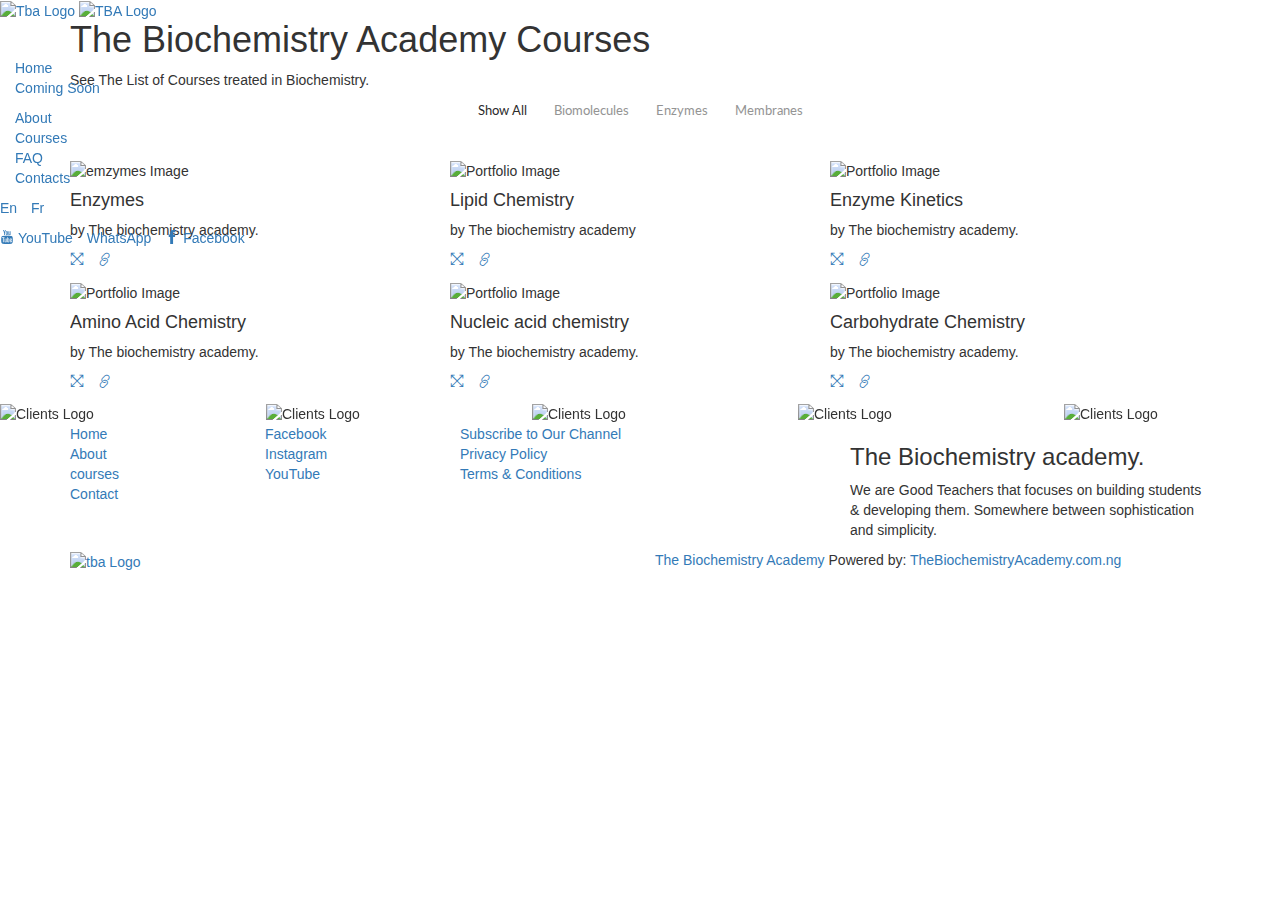
==== index_portfolio.html @ ca367563 "Update index_portfolio.html" ====
<!DOCTYPE html>
<html lang="en" class="no-js">
    <!-- Begin Head -->
    <head>
        <!-- Basic -->
        <meta charset="utf-8"/>
        <meta name="viewport" content="width=device-width, initial-scale=1, shrink-to-fit=no">
        <meta http-equiv="x-ua-compatible" content="ie=edge">
        <title>The Biochemistry Academy Courses</title>
        <meta name="keywords" content="Courses treated in The Biochemistry Academy" />
        <meta name="description" content="See our lists our courses treated in the biochemistry academy. from Biomolecules to complex topics like Enzyme kinetics.">
        <meta name="author" content="david umukoro">

        <!-- Web Fonts -->
        <link href="https://fonts.googleapis.com/css?family=Lato:300,400,400i|Montserrat:400,700" rel="stylesheet">

        <!-- Vendor Styles -->
        <link href="vendor/bootstrap/css/bootstrap.min.css" rel="stylesheet" type="text/css"/>
        <link href="css/animate.css" rel="stylesheet" type="text/css"/>
        <link href="vendor/themify/themify.css" rel="stylesheet" type="text/css"/>
        <link href="vendor/scrollbar/scrollbar.min.css" rel="stylesheet" type="text/css"/>
        <link href="vendor/swiper/swiper.min.css" rel="stylesheet" type="text/css"/>
        <link href="vendor/cubeportfolio/css/cubeportfolio.min.css" rel="stylesheet" type="text/css"/>

        <!-- Theme Styles -->
        <link href="css/style.css" rel="stylesheet" type="text/css"/>
        <link href="css/global/global.css" rel="stylesheet" type="text/css"/>

        <!-- Favicon -->
        <link rel="apple-touch-icon" sizes="180x180" href="/apple-touch-icon.png">
        <link rel="icon" type="image/png" sizes="32x32" href="/favicon-32x32.png">
        <link rel="icon" type="image/png" sizes="16x16" href="/favicon-16x16.png">
        <link rel="manifest" href="/site.webmanifest">
    </head>
    <!-- End Head -->

    <!-- Body -->
    <body>

        <!--========== HEADER ==========-->
        <header class="navbar-fixed-top s-header js__header-sticky js__header-overlay">
            <!-- Navbar -->
            <div class="s-header__navbar">
                <div class="s-header__container">
                    <div class="s-header__navbar-row">
                        <div class="s-header__navbar-row-col">
                            <!-- Logo -->
                            <div class="s-header__logo">
                                <a href="index.html" class="s-header__logo-link">
                                    <img class="s-header__logo-img s-header__logo-img-default" src="img/tba.png" alt="Tba Logo">
                                    <img class="s-header__logo-img s-header__logo-img-shrink" src="img/tba.png" alt="TBA Logo">
                                </a>
                            </div>
                            <!-- End Logo -->
                        </div>
                        <div class="s-header__navbar-row-col">
                            <!-- Trigger -->
                            <a href="javascript:void(0);" class="s-header__trigger s-header__trigger--dark js__trigger">
                                <span class="s-header__trigger-icon"></span>
                                <svg x="0rem" y="0rem" width="3.125rem" height="3.125rem" viewbox="0 0 54 54">
                                    <circle fill="transparent" stroke="#fff" stroke-width="1" cx="27" cy="27" r="25" stroke-dasharray="157 157" stroke-dashoffset="157"></circle>
                                </svg>
                            </a>
                            <!-- End Trigger -->
                        </div>
                    </div>
                </div>
            </div>
            <!-- End Navbar -->

            <!-- Overlay -->
            <div class="s-header-bg-overlay js__bg-overlay">
                <!-- Nav -->
                <nav class="s-header__nav js__scrollbar">
                    <div class="container-fluid">
                        <!-- Menu List -->                                
                        <ul class="list-unstyled s-header__nav-menu">
                            <li class="s-header__nav-menu-item"><a class="s-header__nav-menu-link s-header__nav-menu-link-divider" href="index.html">Home</a></li>
                            <li class="s-header__nav-menu-item"><a class="s-header__nav-menu-link s-header__nav-menu-link-divider" href="index_coming_soon.html">Coming Soon</a></li>
                        </ul>
                        <!-- End Menu List -->

                        <!-- Menu List -->                                
                        <ul class="list-unstyled s-header__nav-menu">
                            <li class="s-header__nav-menu-item"><a class="s-header__nav-menu-link s-header__nav-menu-link-divider" href="about.html">About</a></li>
                            <li class="s-header__nav-menu-item"><a class="s-header__nav-menu-link s-header__nav-menu-link-divider" href="index_portfolio.html">Courses</a></li>
                            <li class="s-header__nav-menu-item"><a class="s-header__nav-menu-link s-header__nav-menu-link-divider" href="faq.html">FAQ</a></li>
                            <li class="s-header__nav-menu-item"><a class="s-header__nav-menu-link s-header__nav-menu-link-divider" href="contacts.html">Contacts</a></li>
                        </ul>
                        <!-- End Menu List -->
                    </div>
                </nav>
                <!-- End Nav -->
                
                <!-- Action -->
                <ul class="list-inline s-header__action s-header__action--lb">
                    <li class="s-header__action-item"><a class="s-header__action-link -is-active" href="#">En</a></li>
                    <li class="s-header__action-item"><a class="s-header__action-link" href="#">Fr</a></li>
                </ul>
                <!-- End Action -->

                <!-- Action -->
                <ul class="list-inline s-header__action s-header__action--rb">
                    <li class="s-header__action-item">
                        <a class="s-header__action-link" href="https://youtube.com/@thebiochemistryacademy?si=AaEgr-Cp_YCOLljJ">
                            <i class="g-padding-r-5--xs ti-youtube"></i>
                            <span class="g-display-none--xs g-display-inline-block--sm">YouTube</span>
                        </a>
                    </li>
                    <li class="s-header__action-item">
                        <a class="s-header__action-link" href="https://wa.me/2348118328634">
                            <i class="g-padding-r-5--xs ti-phone"></i>
                            <span class="g-display-none--xs g-display-inline-block--sm">WhatsApp</span>
                        </a>
                    </li>
                    <li class="s-header__action-item">
                        <a class="s-header__action-link" href="http://www.facebook.com/share/12Co5SsH3Mg/?mibextid=wwXIfr">
                            <i class="g-padding-r-5--xs ti-facebook"></i>
                            <span class="g-display-none--xs g-display-inline-block--sm">Facebook</span>
                        </a>
                    </li>
                </ul>
                <!-- End Action -->
            </div>
            <!-- End Overlay -->
        </header>
        <!--========== END HEADER ==========-->

        <!--========== PROMO BLOCK ==========-->
        <div class="g-bg-color--sky-light">
            <div class="container g-padding-y-125--xs">
                <div class="g-padding-y-50--xs">
                    <h1 class="g-font-size-35--xs g-font-size-55--sm g-font-size-70--lg">The Biochemistry Academy Courses</h1>
                    <p class="g-font-size-22--xs g-font-size-24--md g-margin-b-0--xs">See The List of Courses treated in Biochemistry.</p>
                </div>
            </div>
        </div>
        <!--========== END PROMO BLOCK ==========-->

        <!--========== PAGE CONTENT ==========-->
        <!-- Portfolio Filter -->
        <div class="container g-padding-y-100--xs">
            <div class="s-portfolio">
                <div id="js__filters-portfolio-gallery" class="s-portfolio__filter-v1 cbp-l-filters-text cbp-l-filters-center">
                    <div data-filter="*" class="s-portfolio__filter-v1-item cbp-filter-item cbp-filter-item-active">Show All</div>
                    <div data-filter=".graphic" class="s-portfolio__filter-v1-item cbp-filter-item">Biomolecules</div>
                    <div data-filter=".logos" class="s-portfolio__filter-v1-item cbp-filter-item">Enzymes</div>
                    <div data-filter=".motion" class="s-portfolio__filter-v1-item cbp-filter-item">Membranes</div>
                </div>
            </div>
        </div>
        <!-- End Portfolio Filter -->

        <!-- Portfolio Gallery -->
        <div class="container g-margin-b-100--xs">
            <div id="js__grid-portfolio-gallery" class="cbp">
                <!-- Item -->
                <div class="s-portfolio__item cbp-item logos motion">
                    <div class="s-portfolio__img-effect">
                        <img src="img/enzyme.png" alt="emzymes Image">
                    </div>
                    <div class="s-portfolio__caption-hover--cc">
                        <div class="g-margin-b-25--xs">
                            <h4 class="g-font-size-18--xs g-color--white g-margin-b-5--xs">Enzymes</h4>
                            <p class="g-color--white-opacity">by The biochemistry academy.</p>
                        </div>
                        <ul class="list-inline g-ul-li-lr-5--xs g-margin-b-0--xs">
                            <li>
                                <a href="img/970x647/05.jpg" class="cbp-lightbox s-icon s-icon--sm s-icon--white-bg g-radius--circle" data-title="Portfolio Item <br/> by KeenThemes Inc.">
                                    <i class="ti-fullscreen"></i>
                                </a>
                            </li>
                            <li>
                                <a href="https://themeforest.net/item/metronic-responsive-admin-dashboard-template/4021469?ref=keenthemes" class="s-icon s-icon--sm s-icon s-icon--white-bg g-radius--circle">
                                    <i class="ti-link"></i>
                                </a>
                            </li>
                        </ul>
                    </div>
                </div>
                <!-- Item -->
                <div class="s-portfolio__item cbp-item graphic">
                    <div class="s-portfolio__img-effect">
                        <img src="img/lipids.png" alt="Portfolio Image">
                    </div>
                    <div class="s-portfolio__caption-hover--cc">
                        <div class="g-margin-b-25--xs">
                            <h4 class="g-font-size-18--xs g-color--white g-margin-b-5--xs">Lipid Chemistry</h4>
                            <p class="g-color--white-opacity">by The biochemistry academy</p>
                        </div>
                        <ul class="list-inline g-ul-li-lr-5--xs g-margin-b-0--xs">
                            <li>
                                <a href="img/970x647/06.jpg" class="cbp-lightbox s-icon s-icon--sm s-icon--white-bg g-radius--circle" data-title="Portfolio Item <br/> by KeenThemes Inc.">
                                    <i class="ti-fullscreen"></i>
                                </a>
                            </li>
                            <li>
                                <a href="https://themeforest.net/item/metronic-responsive-admin-dashboard-template/4021469?ref=keenthemes" class="s-icon s-icon--sm s-icon s-icon--white-bg g-radius--circle">
                                    <i class="ti-link"></i>
                                </a>
                            </li>
                        </ul>
                    </div>
                </div>
                <!-- Item -->
                <div class="s-portfolio__item cbp-item logos">
                    <div class="s-portfolio__img-effect">
                        <img src="img/enzymesk.png" alt="Portfolio Image">
                    </div>
                    <div class="s-portfolio__caption-hover--cc">
                        <div class="g-margin-b-25--xs">
                            <h4 class="g-font-size-18--xs g-color--white g-margin-b-5--xs">Enzyme Kinetics</h4>
                            <p class="g-color--white-opacity">by The biochemistry academy.</p>
                        </div>
                        <ul class="list-inline g-ul-li-lr-5--xs g-margin-b-0--xs">
                            <li>
                                <a href="img/970x647/07.jpg" class="cbp-lightbox s-icon s-icon--sm s-icon--white-bg g-radius--circle" data-title="Portfolio Item <br/> by KeenThemes Inc.">
                                    <i class="ti-fullscreen"></i>
                                </a>
                            </li>
                            <li>
                                <a href="https://themeforest.net/item/metronic-responsive-admin-dashboard-template/4021469?ref=keenthemes" class="s-icon s-icon--sm s-icon s-icon--white-bg g-radius--circle">
                                    <i class="ti-link"></i>
                                </a>
                            </li>
                        </ul>
                    </div>
                </div>
                <!-- Item -->
                <div class="s-portfolio__item cbp-item motion graphic">
                    <div class="s-portfolio__img-effect">
                        <img src="img/aa.png" alt="Portfolio Image">
                    </div>
                    <div class="s-portfolio__caption-hover--cc">
                        <div class="g-margin-b-25--xs">
                            <h4 class="g-font-size-18--xs g-color--white g-margin-b-5--xs">Amino Acid Chemistry</h4>
                            <p class="g-color--white-opacity">by The biochemistry academy.</p>
                        </div>
                        <ul class="list-inline g-ul-li-lr-5--xs g-margin-b-0--xs">
                            <li>
                                <a href="img/970x647/08.jpg" class="cbp-lightbox s-icon s-icon--sm s-icon--white-bg g-radius--circle" data-title="Portfolio Item <br/> by KeenThemes Inc.">
                                    <i class="ti-fullscreen"></i>
                                </a>
                            </li>
                            <li>
                                <a href="https://themeforest.net/item/metronic-responsive-admin-dashboard-template/4021469?ref=keenthemes" class="s-icon s-icon--sm s-icon s-icon--white-bg g-radius--circle">
                                    <i class="ti-link"></i>
                                </a>
                            </li>
                        </ul>
                    </div>
                </div>
                <!-- Item -->
                <div class="s-portfolio__item cbp-item logos graphic">
                    <div class="s-portfolio__img-effect">
                        <img src="img/nucleic.png" alt="Portfolio Image">
                    </div>
                    <div class="s-portfolio__caption-hover--cc">
                        <div class="g-margin-b-25--xs">
                            <h4 class="g-font-size-18--xs g-color--white g-margin-b-5--xs">Nucleic acid chemistry</h4>
                            <p class="g-color--white-opacity">by The biochemistry academy.</p>
                        </div>
                        <ul class="list-inline g-ul-li-lr-5--xs g-margin-b-0--xs">
                            <li>
                                <a href="img/970x647/09.jpg" class="cbp-lightbox s-icon s-icon--sm s-icon--white-bg g-radius--circle" data-title="Portfolio Item <br/> by KeenThemes Inc.">
                                    <i class="ti-fullscreen"></i>
                                </a>
                            </li>
                            <li>
                                <a href="https://themeforest.net/item/metronic-responsive-admin-dashboard-template/4021469?ref=keenthemes" class="s-icon s-icon--sm s-icon s-icon--white-bg g-radius--circle">
                                    <i class="ti-link"></i>
                                </a>
                            </li>
                        </ul>
                    </div>
                </div>
                <!-- Item -->
                <div class="s-portfolio__item cbp-item motion graphic">
                    <div class="s-portfolio__img-effect">
                        <img src="img/carbs.png" alt="Portfolio Image">
                    </div>
                    <div class="s-portfolio__caption-hover--cc">
                        <div class="g-margin-b-25--xs">
                            <h4 class="g-font-size-18--xs g-color--white g-margin-b-5--xs">Carbohydrate Chemistry</h4>
                            <p class="g-color--white-opacity">by The biochemistry academy.</p>
                        </div>
                        <ul class="list-inline g-ul-li-lr-5--xs g-margin-b-0--xs">
                            <li>
                                <a href="img/970x647/04.jpg" class="cbp-lightbox s-icon s-icon--sm s-icon--white-bg g-radius--circle" data-title="Portfolio Item <br/> by KeenThemes Inc.">
                                    <i class="ti-fullscreen"></i>
                                </a>
                            </li>
                            <li>
                                <a href="https://themeforest.net/item/metronic-responsive-admin-dashboard-template/4021469?ref=keenthemes" class="s-icon s-icon--sm s-icon s-icon--white-bg g-radius--circle">
                                    <i class="ti-link"></i>
                                </a>
                            </li>
                        </ul>
                    </div>
                </div>
                <!-- End Item -->
            </div>
            <!-- End Portfolio Gallery -->
        </div>
        <!-- End Portfolio -->

        <!-- Clients -->
        <div class="g-bg-color--sky-light">
            <div class="g-container--md g-padding-y-80--xs g-padding-y-125--sm">
                <!-- Swiper Clients -->
                <div class="s-swiper js__swiper-clients">
                    <div class="swiper-wrapper">
                        <div class="swiper-slide">
                            <div class="wow fadeIn" data-wow-duration=".3" data-wow-delay=".1s">
                                <img class="s-clients-v1" src="img/unijos.jpg" alt="Clients Logo">
                            </div>
                        </div>
                        <div class="swiper-slide">
                            <div class="wow fadeIn" data-wow-duration=".3" data-wow-delay=".2s">
                                <img class="s-clients-v1" src="img/download.jfif" alt="Clients Logo">
                            </div>
                        </div>
                        
                        <div class="swiper-slide">
                            <div class="wow fadeIn" data-wow-duration=".3" data-wow-delay=".4s">
                                <img class="s-clients-v1" src="img/youtbe.jfif" alt="Clients Logo">
                            </div>
                        </div>
                    </div>
                </div>
                <!-- End Swiper Clients -->
            </div>
        </div>
        <!-- End Clients -->
        <!--========== END PAGE CONTENT ==========-->

        <!--========== FOOTER ==========-->
        <footer class="g-bg-color--dark">
            <!-- Links -->
            <div class="g-hor-divider__dashed--white-opacity-lightest">
                <div class="container g-padding-y-80--xs">
                    <div class="row">
                        <div class="col-sm-2 g-margin-b-20--xs g-margin-b-0--md">
                            <ul class="list-unstyled g-ul-li-tb-5--xs g-margin-b-0--xs">
                                <li><a class="g-font-size-15--xs g-color--white-opacity" href="#">Home</a></li>
                                <li><a class="g-font-size-15--xs g-color--white-opacity" href="about.html">About</a></li>
                                <li><a class="g-font-size-15--xs g-color--white-opacity" href="courses.html">courses</a></li>
                                <li><a class="g-font-size-15--xs g-color--white-opacity" href="contacts.html">Contact</a></li>
                            </ul>
                        </div>
                        <div class="col-sm-2 g-margin-b-20--xs g-margin-b-0--md">
                            <ul class="list-unstyled g-ul-li-tb-5--xs g-margin-b-0--xs">
                                <li><a class="g-font-size-15--xs g-color--white-opacity" href="http://www.facebook.com/share/12Co5SsH3Mg/?mibextid=wwXIfr">Facebook</a></li>
                                <li><a class="g-font-size-15--xs g-color--white-opacity" href="">Instagram</a></li>
                                <li><a class="g-font-size-15--xs g-color--white-opacity" href="https://youtube.com/@thebiochemistryacademy?si=AaEgr-Cp_YCOLljJ">YouTube</a></li>
                            </ul>
                        </div>
                        <div class="col-sm-2 g-margin-b-40--xs g-margin-b-0--md">
                            <ul class="list-unstyled g-ul-li-tb-5--xs g-margin-b-0--xs">
                                <li><a class="g-font-size-15--xs g-color--white-opacity" href="www.youtube.com/@TheBiochemistryAcademys">Subscribe to Our Channel</a></li>
                                <li><a class="g-font-size-15--xs g-color--white-opacity" href="www.youtube.com/@TheBiochemistryAcademys">Privacy Policy</a></li>
                                <li><a class="g-font-size-15--xs g-color--white-opacity" href="#">Terms &amp; Conditions</a></li>
                            </ul>
                        </div>
                        <div class="col-md-4 col-md-offset-2 col-sm-5 col-sm-offset-1 s-footer__logo g-padding-y-50--xs g-padding-y-0--md">
                            <h3 class="g-font-size-18--xs g-color--white">The Biochemistry academy.</h3>
                            <p class="g-color--white-opacity">We are Good Teachers that focuses on building students &amp; developing them. Somewhere between sophistication and simplicity.</p>
                        </div>
                    </div>
                </div>
            </div>
            <!-- End Links -->

            <!-- Copyright -->
            <div class="container g-padding-y-50--xs">
                <div class="row">
                    <div class="col-xs-6">
                        <a href="index.html">
                            <img class="g-width-100--xs g-height-auto--xs" src="img/tba.png" alt="tba Logo">
                        </a>
                    </div>
                    <div class="col-xs-6 g-text-right--xs">
                        <p class="g-font-size-14--xs g-margin-b-0--xs g-color--white-opacity-light"><a href="http://www.thebiochemistryacademy.com.ng">The Biochemistry Academy</a> Powered by: <a href="http://www.thebiochemistryacademy.com.ng/">TheBiochemistryAcademy.com.ng</a></p>
                    </div>
                </div>
            </div>
            <!-- End Copyright -->
        </footer>
        <!--========== END FOOTER ==========-->

        <!-- Back To Top -->
        <a href="javascript:void(0);" class="s-back-to-top js__back-to-top"></a>

        <!--========== JAVASCRIPTS (Load javascripts at bottom, this will reduce page load time) ==========-->
        <!-- Vendor -->
        <script type="text/javascript" src="vendor/jquery.min.js"></script>
        <script type="text/javascript" src="vendor/jquery.migrate.min.js"></script>
        <script type="text/javascript" src="vendor/bootstrap/js/bootstrap.min.js"></script>
        <script type="text/javascript" src="vendor/jquery.smooth-scroll.min.js"></script>
        <script type="text/javascript" src="vendor/jquery.back-to-top.min.js"></script>
        <script type="text/javascript" src="vendor/scrollbar/jquery.scrollbar.min.js"></script>
        <script type="text/javascript" src="vendor/swiper/swiper.jquery.min.js"></script>
        <script type="text/javascript" src="vendor/cubeportfolio/js/jquery.cubeportfolio.min.js"></script>
        <script type="text/javascript" src="vendor/jquery.wow.min.js"></script>

        <!-- General Components and Settings -->
        <script type="text/javascript" src="js/global.min.js"></script>
        <script type="text/javascript" src="js/components/header-sticky.min.js"></script>
        <script type="text/javascript" src="js/components/scrollbar.min.js"></script>
        <script type="text/javascript" src="js/components/swiper.min.js"></script>
        <script type="text/javascript" src="js/components/portfolio-3-col.min.js"></script>
        <script type="text/javascript" src="js/components/wow.min.js"></script>
        <!--========== END JAVASCRIPTS ==========-->

    </body>
    <!-- End Body -->
</html>
---- vendor/themify/themify.css ----
@font-face {
	font-family: 'themify';
	src:url('fonts/themify.eot?-fvbane');
	src:url('fonts/themify.eot?#iefix-fvbane') format('embedded-opentype'),
		url('fonts/themify.woff?-fvbane') format('woff'),
		url('fonts/themify.ttf?-fvbane') format('truetype'),
		url('fonts/themify.svg?-fvbane#themify') format('svg');
	font-weight: normal;
	font-style: normal;
}

[class^="ti-"], [class*=" ti-"] {
	font-family: 'themify';
	speak: none;
	font-style: normal;
	font-weight: normal;
	font-variant: normal;
	text-transform: none;
	line-height: 1;

	/* Better Font Rendering =========== */
	-webkit-font-smoothing: antialiased;
	-moz-osx-font-smoothing: grayscale;
}

.ti-wand:before {
	content: "\e600";
}
.ti-volume:before {
	content: "\e601";
}
.ti-user:before {
	content: "\e602";
}
.ti-unlock:before {
	content: "\e603";
}
.ti-unlink:before {
	content: "\e604";
}
.ti-trash:before {
	content: "\e605";
}
.ti-thought:before {
	content: "\e606";
}
.ti-target:before {
	content: "\e607";
}
.ti-tag:before {
	content: "\e608";
}
.ti-tablet:before {
	content: "\e609";
}
.ti-star:before {
	content: "\e60a";
}
.ti-spray:before {
	content: "\e60b";
}
.ti-signal:before {
	content: "\e60c";
}
.ti-shopping-cart:before {
	content: "\e60d";
}
.ti-shopping-cart-full:before {
	content: "\e60e";
}
.ti-settings:before {
	content: "\e60f";
}
.ti-search:before {
	content: "\e610";
}
.ti-zoom-in:before {
	content: "\e611";
}
.ti-zoom-out:before {
	content: "\e612";
}
.ti-cut:before {
	content: "\e613";
}
.ti-ruler:before {
	content: "\e614";
}
.ti-ruler-pencil:before {
	content: "\e615";
}
.ti-ruler-alt:before {
	content: "\e616";
}
.ti-bookmark:before {
	content: "\e617";
}
.ti-bookmark-alt:before {
	content: "\e618";
}
.ti-reload:before {
	content: "\e619";
}
.ti-plus:before {
	content: "\e61a";
}
.ti-pin:before {
	content: "\e61b";
}
.ti-pencil:before {
	content: "\e61c";
}
.ti-pencil-alt:before {
	content: "\e61d";
}
.ti-paint-roller:before {
	content: "\e61e";
}
.ti-paint-bucket:before {
	content: "\e61f";
}
.ti-na:before {
	content: "\e620";
}
.ti-mobile:before {
	content: "\e621";
}
.ti-minus:before {
	content: "\e622";
}
.ti-medall:before {
	content: "\e623";
}
.ti-medall-alt:before {
	content: "\e624";
}
.ti-marker:before {
	content: "\e625";
}
.ti-marker-alt:before {
	content: "\e626";
}
.ti-arrow-up:before {
	content: "\e627";
}
.ti-arrow-right:before {
	content: "\e628";
}
.ti-arrow-left:before {
	content: "\e629";
}
.ti-arrow-down:before {
	content: "\e62a";
}
.ti-lock:before {
	content: "\e62b";
}
.ti-location-arrow:before {
	content: "\e62c";
}
.ti-link:before {
	content: "\e62d";
}
.ti-layout:before {
	content: "\e62e";
}
.ti-layers:before {
	content: "\e62f";
}
.ti-layers-alt:before {
	content: "\e630";
}
.ti-key:before {
	content: "\e631";
}
.ti-import:before {
	content: "\e632";
}
.ti-image:before {
	content: "\e633";
}
.ti-heart:before {
	content: "\e634";
}
.ti-heart-broken:before {
	content: "\e635";
}
.ti-hand-stop:before {
	content: "\e636";
}
.ti-hand-open:before {
	content: "\e637";
}
.ti-hand-drag:before {
	content: "\e638";
}
.ti-folder:before {
	content: "\e639";
}
.ti-flag:before {
	content: "\e63a";
}
.ti-flag-alt:before {
	content: "\e63b";
}
.ti-flag-alt-2:before {
	content: "\e63c";
}
.ti-eye:before {
	content: "\e63d";
}
.ti-export:before {
	content: "\e63e";
}
.ti-exchange-vertical:before {
	content: "\e63f";
}
.ti-desktop:before {
	content: "\e640";
}
.ti-cup:before {
	content: "\e641";
}
.ti-crown:before {
	content: "\e642";
}
.ti-comments:before {
	content: "\e643";
}
.ti-comment:before {
	content: "\e644";
}
.ti-comment-alt:before {
	content: "\e645";
}
.ti-close:before {
	content: "\e646";
}
.ti-clip:before {
	content: "\e647";
}
.ti-angle-up:before {
	content: "\e648";
}
.ti-angle-right:before {
	content: "\e649";
}
.ti-angle-left:before {
	content: "\e64a";
}
.ti-angle-down:before {
	content: "\e64b";
}
.ti-check:before {
	content: "\e64c";
}
.ti-check-box:before {
	content: "\e64d";
}
.ti-camera:before {
	content: "\e64e";
}
.ti-announcement:before {
	content: "\e64f";
}
.ti-brush:before {
	content: "\e650";
}
.ti-briefcase:before {
	content: "\e651";
}
.ti-bolt:before {
	content: "\e652";
}
.ti-bolt-alt:before {
	content: "\e653";
}
.ti-blackboard:before {
	content: "\e654";
}
.ti-bag:before {
	content: "\e655";
}
.ti-move:before {
	content: "\e656";
}
.ti-arrows-vertical:before {
	content: "\e657";
}
.ti-arrows-horizontal:before {
	content: "\e658";
}
.ti-fullscreen:before {
	content: "\e659";
}
.ti-arrow-top-right:before {
	content: "\e65a";
}
.ti-arrow-top-left:before {
	content: "\e65b";
}
.ti-arrow-circle-up:before {
	content: "\e65c";
}
.ti-arrow-circle-right:before {
	content: "\e65d";
}
.ti-arrow-circle-left:before {
	content: "\e65e";
}
.ti-arrow-circle-down:before {
	content: "\e65f";
}
.ti-angle-double-up:before {
	content: "\e660";
}
.ti-angle-double-right:before {
	content: "\e661";
}
.ti-angle-double-left:before {
	content: "\e662";
}
.ti-angle-double-down:before {
	content: "\e663";
}
.ti-zip:before {
	content: "\e664";
}
.ti-world:before {
	content: "\e665";
}
.ti-wheelchair:before {
	content: "\e666";
}
.ti-view-list:before {
	content: "\e667";
}
.ti-view-list-alt:before {
	content: "\e668";
}
.ti-view-grid:before {
	content: "\e669";
}
.ti-uppercase:before {
	content: "\e66a";
}
.ti-upload:before {
	content: "\e66b";
}
.ti-underline:before {
	content: "\e66c";
}
.ti-truck:before {
	content: "\e66d";
}
.ti-timer:before {
	content: "\e66e";
}
.ti-ticket:before {
	content: "\e66f";
}
.ti-thumb-up:before {
	content: "\e670";
}
.ti-thumb-down:before {
	content: "\e671";
}
.ti-text:before {
	content: "\e672";
}
.ti-stats-up:before {
	content: "\e673";
}
.ti-stats-down:before {
	content: "\e674";
}
.ti-split-v:before {
	content: "\e675";
}
.ti-split-h:before {
	content: "\e676";
}
.ti-smallcap:before {
	content: "\e677";
}
.ti-shine:before {
	content: "\e678";
}
.ti-shift-right:before {
	content: "\e679";
}
.ti-shift-left:before {
	content: "\e67a";
}
.ti-shield:before {
	content: "\e67b";
}
.ti-notepad:before {
	content: "\e67c";
}
.ti-server:before {
	content: "\e67d";
}
.ti-quote-right:before {
	content: "\e67e";
}
.ti-quote-left:before {
	content: "\e67f";
}
.ti-pulse:before {
	content: "\e680";
}
.ti-printer:before {
	content: "\e681";
}
.ti-power-off:before {
	content: "\e682";
}
.ti-plug:before {
	content: "\e683";
}
.ti-pie-chart:before {
	content: "\e684";
}
.ti-paragraph:before {
	content: "\e685";
}
.ti-panel:before {
	content: "\e686";
}
.ti-package:before {
	content: "\e687";
}
.ti-music:before {
	content: "\e688";
}
.ti-music-alt:before {
	content: "\e689";
}
.ti-mouse:before {
	content: "\e68a";
}
.ti-mouse-alt:before {
	content: "\e68b";
}
.ti-money:before {
	content: "\e68c";
}
.ti-microphone:before {
	content: "\e68d";
}
.ti-menu:before {
	content: "\e68e";
}
.ti-menu-alt:before {
	content: "\e68f";
}
.ti-map:before {
	content: "\e690";
}
.ti-map-alt:before {
	content: "\e691";
}
.ti-loop:before {
	content: "\e692";
}
.ti-location-pin:before {
	content: "\e693";
}
.ti-list:before {
	content: "\e694";
}
.ti-light-bulb:before {
	content: "\e695";
}
.ti-Italic:before {
	content: "\e696";
}
.ti-info:before {
	content: "\e697";
}
.ti-infinite:before {
	content: "\e698";
}
.ti-id-badge:before {
	content: "\e699";
}
.ti-hummer:before {
	content: "\e69a";
}
.ti-home:before {
	content: "\e69b";
}
.ti-help:before {
	content: "\e69c";
}
.ti-headphone:before {
	content: "\e69d";
}
.ti-harddrives:before {
	content: "\e69e";
}
.ti-harddrive:before {
	content: "\e69f";
}
.ti-gift:before {
	content: "\e6a0";
}
.ti-game:before {
	content: "\e6a1";
}
.ti-filter:before {
	content: "\e6a2";
}
.ti-files:before {
	content: "\e6a3";
}
.ti-file:before {
	content: "\e6a4";
}
.ti-eraser:before {
	content: "\e6a5";
}
.ti-envelope:before {
	content: "\e6a6";
}
.ti-download:before {
	content: "\e6a7";
}
.ti-direction:before {
	content: "\e6a8";
}
.ti-direction-alt:before {
	content: "\e6a9";
}
.ti-dashboard:before {
	content: "\e6aa";
}
.ti-control-stop:before {
	content: "\e6ab";
}
.ti-control-shuffle:before {
	content: "\e6ac";
}
.ti-control-play:before {
	content: "\e6ad";
}
.ti-control-pause:before {
	content: "\e6ae";
}
.ti-control-forward:before {
	content: "\e6af";
}
.ti-control-backward:before {
	content: "\e6b0";
}
.ti-cloud:before {
	content: "\e6b1";
}
.ti-cloud-up:before {
	content: "\e6b2";
}
.ti-cloud-down:before {
	content: "\e6b3";
}
.ti-clipboard:before {
	content: "\e6b4";
}
.ti-car:before {
	content: "\e6b5";
}
.ti-calendar:before {
	content: "\e6b6";
}
.ti-book:before {
	content: "\e6b7";
}
.ti-bell:before {
	content: "\e6b8";
}
.ti-basketball:before {
	content: "\e6b9";
}
.ti-bar-chart:before {
	content: "\e6ba";
}
.ti-bar-chart-alt:before {
	content: "\e6bb";
}
.ti-back-right:before {
	content: "\e6bc";
}
.ti-back-left:before {
	content: "\e6bd";
}
.ti-arrows-corner:before {
	content: "\e6be";
}
.ti-archive:before {
	content: "\e6bf";
}
.ti-anchor:before {
	content: "\e6c0";
}
.ti-align-right:before {
	content: "\e6c1";
}
.ti-align-left:before {
	content: "\e6c2";
}
.ti-align-justify:before {
	content: "\e6c3";
}
.ti-align-center:before {
	content: "\e6c4";
}
.ti-alert:before {
	content: "\e6c5";
}
.ti-alarm-clock:before {
	content: "\e6c6";
}
.ti-agenda:before {
	content: "\e6c7";
}
.ti-write:before {
	content: "\e6c8";
}
.ti-window:before {
	content: "\e6c9";
}
.ti-widgetized:before {
	content: "\e6ca";
}
.ti-widget:before {
	content: "\e6cb";
}
.ti-widget-alt:before {
	content: "\e6cc";
}
.ti-wallet:before {
	content: "\e6cd";
}
.ti-video-clapper:before {
	content: "\e6ce";
}
.ti-video-camera:before {
	content: "\e6cf";
}
.ti-vector:before {
	content: "\e6d0";
}
.ti-themify-logo:before {
	content: "\e6d1";
}
.ti-themify-favicon:before {
	content: "\e6d2";
}
.ti-themify-favicon-alt:before {
	content: "\e6d3";
}
.ti-support:before {
	content: "\e6d4";
}
.ti-stamp:before {
	content: "\e6d5";
}
.ti-split-v-alt:before {
	content: "\e6d6";
}
.ti-slice:before {
	content: "\e6d7";
}
.ti-shortcode:before {
	content: "\e6d8";
}
.ti-shift-right-alt:before {
	content: "\e6d9";
}
.ti-shift-left-alt:before {
	content: "\e6da";
}
.ti-ruler-alt-2:before {
	content: "\e6db";
}
.ti-receipt:before {
	content: "\e6dc";
}
.ti-pin2:before {
	content: "\e6dd";
}
.ti-pin-alt:before {
	content: "\e6de";
}
.ti-pencil-alt2:before {
	content: "\e6df";
}
.ti-palette:before {
	content: "\e6e0";
}
.ti-more:before {
	content: "\e6e1";
}
.ti-more-alt:before {
	content: "\e6e2";
}
.ti-microphone-alt:before {
	content: "\e6e3";
}
.ti-magnet:before {
	content: "\e6e4";
}
.ti-line-double:before {
	content: "\e6e5";
}
.ti-line-dotted:before {
	content: "\e6e6";
}
.ti-line-dashed:before {
	content: "\e6e7";
}
.ti-layout-width-full:before {
	content: "\e6e8";
}
.ti-layout-width-default:before {
	content: "\e6e9";
}
.ti-layout-width-default-alt:before {
	content: "\e6ea";
}
.ti-layout-tab:before {
	content: "\e6eb";
}
.ti-layout-tab-window:before {
	content: "\e6ec";
}
.ti-layout-tab-v:before {
	content: "\e6ed";
}
.ti-layout-tab-min:before {
	content: "\e6ee";
}
.ti-layout-slider:before {
	content: "\e6ef";
}
.ti-layout-slider-alt:before {
	content: "\e6f0";
}
.ti-layout-sidebar-right:before {
	content: "\e6f1";
}
.ti-layout-sidebar-none:before {
	content: "\e6f2";
}
.ti-layout-sidebar-left:before {
	content: "\e6f3";
}
.ti-layout-placeholder:before {
	content: "\e6f4";
}
.ti-layout-menu:before {
	content: "\e6f5";
}
.ti-layout-menu-v:before {
	content: "\e6f6";
}
.ti-layout-menu-separated:before {
	content: "\e6f7";
}
.ti-layout-menu-full:before {
	content: "\e6f8";
}
.ti-layout-media-right-alt:before {
	content: "\e6f9";
}
.ti-layout-media-right:before {
	content: "\e6fa";
}
.ti-layout-media-overlay:before {
	content: "\e6fb";
}
.ti-layout-media-overlay-alt:before {
	content: "\e6fc";
}
.ti-layout-media-overlay-alt-2:before {
	content: "\e6fd";
}
.ti-layout-media-left-alt:before {
	content: "\e6fe";
}
.ti-layout-media-left:before {
	content: "\e6ff";
}
.ti-layout-media-center-alt:before {
	content: "\e700";
}
.ti-layout-media-center:before {
	content: "\e701";
}
.ti-layout-list-thumb:before {
	content: "\e702";
}
.ti-layout-list-thumb-alt:before {
	content: "\e703";
}
.ti-layout-list-post:before {
	content: "\e704";
}
.ti-layout-list-large-image:before {
	content: "\e705";
}
.ti-layout-line-solid:before {
	content: "\e706";
}
.ti-layout-grid4:before {
	content: "\e707";
}
.ti-layout-grid3:before {
	content: "\e708";
}
.ti-layout-grid2:before {
	content: "\e709";
}
.ti-layout-grid2-thumb:before {
	content: "\e70a";
}
.ti-layout-cta-right:before {
	content: "\e70b";
}
.ti-layout-cta-left:before {
	content: "\e70c";
}
.ti-layout-cta-center:before {
	content: "\e70d";
}
.ti-layout-cta-btn-right:before {
	content: "\e70e";
}
.ti-layout-cta-btn-left:before {
	content: "\e70f";
}
.ti-layout-column4:before {
	content: "\e710";
}
.ti-layout-column3:before {
	content: "\e711";
}
.ti-layout-column2:before {
	content: "\e712";
}
.ti-layout-accordion-separated:before {
	content: "\e713";
}
.ti-layout-accordion-merged:before {
	content: "\e714";
}
.ti-layout-accordion-list:before {
	content: "\e715";
}
.ti-ink-pen:before {
	content: "\e716";
}
.ti-info-alt:before {
	content: "\e717";
}
.ti-help-alt:before {
	content: "\e718";
}
.ti-headphone-alt:before {
	content: "\e719";
}
.ti-hand-point-up:before {
	content: "\e71a";
}
.ti-hand-point-right:before {
	content: "\e71b";
}
.ti-hand-point-left:before {
	content: "\e71c";
}
.ti-hand-point-down:before {
	content: "\e71d";
}
.ti-gallery:before {
	content: "\e71e";
}
.ti-face-smile:before {
	content: "\e71f";
}
.ti-face-sad:before {
	content: "\e720";
}
.ti-credit-card:before {
	content: "\e721";
}
.ti-control-skip-forward:before {
	content: "\e722";
}
.ti-control-skip-backward:before {
	content: "\e723";
}
.ti-control-record:before {
	content: "\e724";
}
.ti-control-eject:before {
	content: "\e725";
}
.ti-comments-smiley:before {
	content: "\e726";
}
.ti-brush-alt:before {
	content: "\e727";
}
.ti-youtube:before {
	content: "\e728";
}
.ti-vimeo:before {
	content: "\e729";
}
.ti-twitter:before {
	content: "\e72a";
}
.ti-time:before {
	content: "\e72b";
}
.ti-tumblr:before {
	content: "\e72c";
}
.ti-skype:before {
	content: "\e72d";
}
.ti-share:before {
	content: "\e72e";
}
.ti-share-alt:before {
	content: "\e72f";
}
.ti-rocket:before {
	content: "\e730";
}
.ti-pinterest:before {
	content: "\e731";
}
.ti-new-window:before {
	content: "\e732";
}
.ti-microsoft:before {
	content: "\e733";
}
.ti-list-ol:before {
	content: "\e734";
}
.ti-linkedin:before {
	content: "\e735";
}
.ti-layout-sidebar-2:before {
	content: "\e736";
}
.ti-layout-grid4-alt:before {
	content: "\e737";
}
.ti-layout-grid3-alt:before {
	content: "\e738";
}
.ti-layout-grid2-alt:before {
	content: "\e739";
}
.ti-layout-column4-alt:before {
	content: "\e73a";
}
.ti-layout-column3-alt:before {
	content: "\e73b";
}
.ti-layout-column2-alt:before {
	content: "\e73c";
}
.ti-instagram:before {
	content: "\e73d";
}
.ti-google:before {
	content: "\e73e";
}
.ti-github:before {
	content: "\e73f";
}
.ti-flickr:before {
	content: "\e740";
}
.ti-facebook:before {
	content: "\e741";
}
.ti-dropbox:before {
	content: "\e742";
}
.ti-dribbble:before {
	content: "\e743";
}
.ti-apple:before {
	content: "\e744";
}
.ti-android:before {
	content: "\e745";
}
.ti-save:before {
	content: "\e746";
}
.ti-save-alt:before {
	content: "\e747";
}
.ti-yahoo:before {
	content: "\e748";
}
.ti-wordpress:before {
	content: "\e749";
}
.ti-vimeo-alt:before {
	content: "\e74a";
}
.ti-twitter-alt:before {
	content: "\e74b";
}
.ti-tumblr-alt:before {
	content: "\e74c";
}
.ti-trello:before {
	content: "\e74d";
}
.ti-stack-overflow:before {
	content: "\e74e";
}
.ti-soundcloud:before {
	content: "\e74f";
}
.ti-sharethis:before {
	content: "\e750";
}
.ti-sharethis-alt:before {
	content: "\e751";
}
.ti-reddit:before {
	content: "\e752";
}
.ti-pinterest-alt:before {
	content: "\e753";
}
.ti-microsoft-alt:before {
	content: "\e754";
}
.ti-linux:before {
	content: "\e755";
}
.ti-jsfiddle:before {
	content: "\e756";
}
.ti-joomla:before {
	content: "\e757";
}
.ti-html5:before {
	content: "\e758";
}
.ti-flickr-alt:before {
	content: "\e759";
}
.ti-email:before {
	content: "\e75a";
}
.ti-drupal:before {
	content: "\e75b";
}
.ti-dropbox-alt:before {
	content: "\e75c";
}
.ti-css3:before {
	content: "\e75d";
}
.ti-rss:before {
	content: "\e75e";
}
.ti-rss-alt:before {
	content: "\e75f";
}
---- vendor/scrollbar/scrollbar.min.css ----
.mCustomScrollbar{-ms-touch-action:none;touch-action:none}.mCustomScrollbar.mCS_no_scrollbar,.mCustomScrollbar.mCS_touch_action{-ms-touch-action:auto;touch-action:auto}.mCustomScrollBox{position:relative;overflow:hidden;height:100%;max-width:100%;outline:0;direction:ltr}.mCSB_container{overflow:hidden;width:auto;height:auto}.mCSB_inside>.mCSB_container{margin-right:30px}.mCSB_container.mCS_no_scrollbar_y.mCS_y_hidden{margin-right:0}.mCS-dir-rtl>.mCSB_inside>.mCSB_container{margin-right:0;margin-left:30px}.mCS-dir-rtl>.mCSB_inside>.mCSB_container.mCS_no_scrollbar_y.mCS_y_hidden{margin-left:0}.mCSB_scrollTools{position:absolute;width:16px;height:auto;left:auto;top:0;right:0;bottom:0;opacity:.75;filter:"alpha(opacity=75)";-ms-filter:"alpha(opacity=75)"}.mCSB_outside+.mCSB_scrollTools{right:-26px}.mCS-dir-rtl>.mCSB_inside>.mCSB_scrollTools,.mCS-dir-rtl>.mCSB_outside+.mCSB_scrollTools{right:auto;left:0}.mCS-dir-rtl>.mCSB_outside+.mCSB_scrollTools{left:-26px}.mCSB_scrollTools .mCSB_draggerContainer{position:absolute;top:0;left:0;bottom:0;right:0;height:auto}.mCSB_scrollTools a+.mCSB_draggerContainer{margin:20px 0}.mCSB_scrollTools .mCSB_draggerRail{width:2px;height:100%;margin:0 auto;-webkit-border-radius:16px;-moz-border-radius:16px;border-radius:16px}.mCSB_scrollTools .mCSB_dragger{cursor:pointer;width:100%;height:30px;z-index:1}.mCSB_scrollTools .mCSB_dragger .mCSB_dragger_bar{position:relative;width:4px;height:100%;margin:0 auto;-webkit-border-radius:16px;-moz-border-radius:16px;border-radius:16px;text-align:center}.mCSB_scrollTools_vertical.mCSB_scrollTools_onDrag_expand .mCSB_dragger.mCSB_dragger_onDrag_expanded .mCSB_dragger_bar,.mCSB_scrollTools_vertical.mCSB_scrollTools_onDrag_expand .mCSB_draggerContainer:hover .mCSB_dragger .mCSB_dragger_bar{width:12px}.mCSB_scrollTools_vertical.mCSB_scrollTools_onDrag_expand .mCSB_dragger.mCSB_dragger_onDrag_expanded+.mCSB_draggerRail,.mCSB_scrollTools_vertical.mCSB_scrollTools_onDrag_expand .mCSB_draggerContainer:hover .mCSB_draggerRail{width:8px}.mCSB_scrollTools .mCSB_buttonDown,.mCSB_scrollTools .mCSB_buttonUp{display:block;position:absolute;height:20px;width:100%;overflow:hidden;margin:0 auto;cursor:pointer}.mCSB_scrollTools .mCSB_buttonDown{bottom:0}.mCSB_horizontal.mCSB_inside>.mCSB_container{margin-right:0;margin-bottom:30px}.mCSB_horizontal.mCSB_outside>.mCSB_container{min-height:100%}.mCSB_horizontal>.mCSB_container.mCS_no_scrollbar_x.mCS_x_hidden{margin-bottom:0}.mCSB_scrollTools.mCSB_scrollTools_horizontal{width:auto;height:16px;top:auto;right:0;bottom:0;left:0}.mCustomScrollBox+.mCSB_scrollTools+.mCSB_scrollTools.mCSB_scrollTools_horizontal,.mCustomScrollBox+.mCSB_scrollTools.mCSB_scrollTools_horizontal{bottom:-26px}.mCSB_scrollTools.mCSB_scrollTools_horizontal a+.mCSB_draggerContainer{margin:0 20px}.mCSB_scrollTools.mCSB_scrollTools_horizontal .mCSB_draggerRail{width:100%;height:2px;margin:7px 0}.mCSB_scrollTools.mCSB_scrollTools_horizontal .mCSB_dragger{width:30px;height:100%;left:0}.mCSB_scrollTools.mCSB_scrollTools_horizontal .mCSB_dragger .mCSB_dragger_bar{width:100%;height:4px;margin:6px auto}.mCSB_scrollTools_horizontal.mCSB_scrollTools_onDrag_expand .mCSB_dragger.mCSB_dragger_onDrag_expanded .mCSB_dragger_bar,.mCSB_scrollTools_horizontal.mCSB_scrollTools_onDrag_expand .mCSB_draggerContainer:hover .mCSB_dragger .mCSB_dragger_bar{height:12px;margin:2px auto}.mCSB_scrollTools_horizontal.mCSB_scrollTools_onDrag_expand .mCSB_dragger.mCSB_dragger_onDrag_expanded+.mCSB_draggerRail,.mCSB_scrollTools_horizontal.mCSB_scrollTools_onDrag_expand .mCSB_draggerContainer:hover .mCSB_draggerRail{height:8px;margin:4px 0}.mCSB_scrollTools.mCSB_scrollTools_horizontal .mCSB_buttonLeft,.mCSB_scrollTools.mCSB_scrollTools_horizontal .mCSB_buttonRight{display:block;position:absolute;width:20px;height:100%;overflow:hidden;margin:0 auto;cursor:pointer}.mCSB_scrollTools.mCSB_scrollTools_horizontal .mCSB_buttonLeft{left:0}.mCSB_scrollTools.mCSB_scrollTools_horizontal .mCSB_buttonRight{right:0}.mCSB_container_wrapper{position:absolute;height:auto;width:auto;overflow:hidden;top:0;left:0;right:0;bottom:0;margin-right:30px;margin-bottom:30px}.mCSB_container_wrapper>.mCSB_container{padding-right:30px;padding-bottom:30px}.mCSB_vertical_horizontal>.mCSB_scrollTools.mCSB_scrollTools_vertical{bottom:20px}.mCSB_vertical_horizontal>.mCSB_scrollTools.mCSB_scrollTools_horizontal{right:20px}.mCSB_container_wrapper.mCS_no_scrollbar_x.mCS_x_hidden+.mCSB_scrollTools.mCSB_scrollTools_vertical{bottom:0}.mCS-dir-rtl>.mCustomScrollBox.mCSB_vertical_horizontal.mCSB_inside>.mCSB_scrollTools.mCSB_scrollTools_horizontal,.mCSB_container_wrapper.mCS_no_scrollbar_y.mCS_y_hidden+.mCSB_scrollTools~.mCSB_scrollTools.mCSB_scrollTools_horizontal{right:0}.mCS-dir-rtl>.mCustomScrollBox.mCSB_vertical_horizontal.mCSB_inside>.mCSB_scrollTools.mCSB_scrollTools_horizontal{left:20px}.mCS-dir-rtl>.mCustomScrollBox.mCSB_vertical_horizontal.mCSB_inside>.mCSB_container_wrapper.mCS_no_scrollbar_y.mCS_y_hidden+.mCSB_scrollTools~.mCSB_scrollTools.mCSB_scrollTools_horizontal{left:0}.mCS-dir-rtl>.mCSB_inside>.mCSB_container_wrapper{margin-right:0;margin-left:30px}.mCSB_container_wrapper.mCS_no_scrollbar_y.mCS_y_hidden>.mCSB_container{padding-right:0;-webkit-box-sizing:border-box;-moz-box-sizing:border-box;box-sizing:border-box}.mCSB_container_wrapper.mCS_no_scrollbar_x.mCS_x_hidden>.mCSB_container{padding-bottom:0;-webkit-box-sizing:border-box;-moz-box-sizing:border-box;box-sizing:border-box}.mCustomScrollBox.mCSB_vertical_horizontal.mCSB_inside>.mCSB_container_wrapper.mCS_no_scrollbar_y.mCS_y_hidden{margin-right:0;margin-left:0}.mCustomScrollBox.mCSB_vertical_horizontal.mCSB_inside>.mCSB_container_wrapper.mCS_no_scrollbar_x.mCS_x_hidden{margin-bottom:0}.mCSB_scrollTools,.mCSB_scrollTools .mCSB_buttonDown,.mCSB_scrollTools .mCSB_buttonLeft,.mCSB_scrollTools .mCSB_buttonRight,.mCSB_scrollTools .mCSB_buttonUp,.mCSB_scrollTools .mCSB_dragger .mCSB_dragger_bar{-webkit-transition:opacity .2s ease-in-out,background-color .2s ease-in-out;-moz-transition:opacity .2s ease-in-out,background-color .2s ease-in-out;-o-transition:opacity .2s ease-in-out,background-color .2s ease-in-out;transition:opacity .2s ease-in-out,background-color .2s ease-in-out}.mCSB_scrollTools_horizontal.mCSB_scrollTools_onDrag_expand .mCSB_draggerRail,.mCSB_scrollTools_horizontal.mCSB_scrollTools_onDrag_expand .mCSB_dragger_bar,.mCSB_scrollTools_vertical.mCSB_scrollTools_onDrag_expand .mCSB_draggerRail,.mCSB_scrollTools_vertical.mCSB_scrollTools_onDrag_expand .mCSB_dragger_bar{-webkit-transition:width .2s ease-out .2s,height .2s ease-out .2s,margin-left .2s ease-out .2s,margin-right .2s ease-out .2s,margin-top .2s ease-out .2s,margin-bottom .2s ease-out .2s,opacity .2s ease-in-out,background-color .2s ease-in-out;-moz-transition:width .2s ease-out .2s,height .2s ease-out .2s,margin-left .2s ease-out .2s,margin-right .2s ease-out .2s,margin-top .2s ease-out .2s,margin-bottom .2s ease-out .2s,opacity .2s ease-in-out,background-color .2s ease-in-out;-o-transition:width .2s ease-out .2s,height .2s ease-out .2s,margin-left .2s ease-out .2s,margin-right .2s ease-out .2s,margin-top .2s ease-out .2s,margin-bottom .2s ease-out .2s,opacity .2s ease-in-out,background-color .2s ease-in-out;transition:width .2s ease-out .2s,height .2s ease-out .2s,margin-left .2s ease-out .2s,margin-right .2s ease-out .2s,margin-top .2s ease-out .2s,margin-bottom .2s ease-out .2s,opacity .2s ease-in-out,background-color .2s ease-in-out}.mCS-autoHide>.mCustomScrollBox>.mCSB_scrollTools,.mCS-autoHide>.mCustomScrollBox~.mCSB_scrollTools{opacity:0;filter:"alpha(opacity=0)";-ms-filter:"alpha(opacity=0)"}.mCS-autoHide:hover>.mCustomScrollBox>.mCSB_scrollTools,.mCS-autoHide:hover>.mCustomScrollBox~.mCSB_scrollTools,.mCustomScrollBox:hover>.mCSB_scrollTools,.mCustomScrollBox:hover~.mCSB_scrollTools,.mCustomScrollbar>.mCustomScrollBox>.mCSB_scrollTools.mCSB_scrollTools_onDrag,.mCustomScrollbar>.mCustomScrollBox~.mCSB_scrollTools.mCSB_scrollTools_onDrag{opacity:1;filter:"alpha(opacity=100)";-ms-filter:"alpha(opacity=100)"}.mCSB_scrollTools .mCSB_draggerRail{background-color:#000;background-color:rgba(0,0,0,.4);filter:"alpha(opacity=40)";-ms-filter:"alpha(opacity=40)"}.mCSB_scrollTools .mCSB_dragger .mCSB_dragger_bar{background-color:#fff;background-color:rgba(255,255,255,.75);filter:"alpha(opacity=75)";-ms-filter:"alpha(opacity=75)"}.mCSB_scrollTools .mCSB_dragger:hover .mCSB_dragger_bar{background-color:#fff;background-color:rgba(255,255,255,.85);filter:"alpha(opacity=85)";-ms-filter:"alpha(opacity=85)"}.mCSB_scrollTools .mCSB_dragger.mCSB_dragger_onDrag .mCSB_dragger_bar,.mCSB_scrollTools .mCSB_dragger:active .mCSB_dragger_bar{background-color:#fff;background-color:rgba(255,255,255,.9);filter:"alpha(opacity=90)";-ms-filter:"alpha(opacity=90)"}.mCSB_scrollTools .mCSB_buttonDown,.mCSB_scrollTools .mCSB_buttonLeft,.mCSB_scrollTools .mCSB_buttonRight,.mCSB_scrollTools .mCSB_buttonUp{background-image:url(mCSB_buttons.png);background-repeat:no-repeat;opacity:.4;filter:"alpha(opacity=40)";-ms-filter:"alpha(opacity=40)"}.mCSB_scrollTools .mCSB_buttonUp{background-position:0 0}.mCSB_scrollTools .mCSB_buttonDown{background-position:0 -20px}.mCSB_scrollTools .mCSB_buttonLeft{background-position:0 -40px}.mCSB_scrollTools .mCSB_buttonRight{background-position:0 -56px}.mCSB_scrollTools .mCSB_buttonDown:hover,.mCSB_scrollTools .mCSB_buttonLeft:hover,.mCSB_scrollTools .mCSB_buttonRight:hover,.mCSB_scrollTools .mCSB_buttonUp:hover{opacity:.75;filter:"alpha(opacity=75)";-ms-filter:"alpha(opacity=75)"}.mCSB_scrollTools .mCSB_buttonDown:active,.mCSB_scrollTools .mCSB_buttonLeft:active,.mCSB_scrollTools .mCSB_buttonRight:active,.mCSB_scrollTools .mCSB_buttonUp:active{opacity:.9;filter:"alpha(opacity=90)";-ms-filter:"alpha(opacity=90)"}.mCS-dark.mCSB_scrollTools .mCSB_draggerRail{background-color:#000;background-color:rgba(0,0,0,.15)}.mCS-dark.mCSB_scrollTools .mCSB_dragger .mCSB_dragger_bar{background-color:#000;background-color:rgba(0,0,0,.75)}.mCS-dark.mCSB_scrollTools .mCSB_dragger:hover .mCSB_dragger_bar{background-color:rgba(0,0,0,.85)}.mCS-dark.mCSB_scrollTools .mCSB_dragger.mCSB_dragger_onDrag .mCSB_dragger_bar,.mCS-dark.mCSB_scrollTools .mCSB_dragger:active .mCSB_dragger_bar{background-color:rgba(0,0,0,.9)}.mCS-dark.mCSB_scrollTools .mCSB_buttonUp{background-position:-80px 0}.mCS-dark.mCSB_scrollTools .mCSB_buttonDown{background-position:-80px -20px}.mCS-dark.mCSB_scrollTools .mCSB_buttonLeft{background-position:-80px -40px}.mCS-dark.mCSB_scrollTools .mCSB_buttonRight{background-position:-80px -56px}.mCS-dark-2.mCSB_scrollTools .mCSB_draggerRail,.mCS-light-2.mCSB_scrollTools .mCSB_draggerRail{width:4px;background-color:#fff;background-color:rgba(255,255,255,.1);-webkit-border-radius:1px;-moz-border-radius:1px;border-radius:1px}.mCS-dark-2.mCSB_scrollTools .mCSB_dragger .mCSB_dragger_bar,.mCS-light-2.mCSB_scrollTools .mCSB_dragger .mCSB_dragger_bar{width:4px;background-color:#fff;background-color:rgba(255,255,255,.75);-webkit-border-radius:1px;-moz-border-radius:1px;border-radius:1px}.mCS-dark-2.mCSB_scrollTools_horizontal .mCSB_dragger .mCSB_dragger_bar,.mCS-dark-2.mCSB_scrollTools_horizontal .mCSB_draggerRail,.mCS-light-2.mCSB_scrollTools_horizontal .mCSB_dragger .mCSB_dragger_bar,.mCS-light-2.mCSB_scrollTools_horizontal .mCSB_draggerRail{width:100%;height:4px;margin:6px auto}.mCS-light-2.mCSB_scrollTools .mCSB_dragger:hover .mCSB_dragger_bar{background-color:#fff;background-color:rgba(255,255,255,.85)}.mCS-light-2.mCSB_scrollTools .mCSB_dragger.mCSB_dragger_onDrag .mCSB_dragger_bar,.mCS-light-2.mCSB_scrollTools .mCSB_dragger:active .mCSB_dragger_bar{background-color:#fff;background-color:rgba(255,255,255,.9)}.mCS-light-2.mCSB_scrollTools .mCSB_buttonUp{background-position:-32px 0}.mCS-light-2.mCSB_scrollTools .mCSB_buttonDown{background-position:-32px -20px}.mCS-light-2.mCSB_scrollTools .mCSB_buttonLeft{background-position:-40px -40px}.mCS-light-2.mCSB_scrollTools .mCSB_buttonRight{background-position:-40px -56px}.mCS-dark-2.mCSB_scrollTools .mCSB_draggerRail{background-color:#000;background-color:rgba(0,0,0,.1);-webkit-border-radius:1px;-moz-border-radius:1px;border-radius:1px}.mCS-dark-2.mCSB_scrollTools .mCSB_dragger .mCSB_dragger_bar{background-color:#000;background-color:rgba(0,0,0,.75);-webkit-border-radius:1px;-moz-border-radius:1px;border-radius:1px}.mCS-dark-2.mCSB_scrollTools .mCSB_dragger:hover .mCSB_dragger_bar{background-color:#000;background-color:rgba(0,0,0,.85)}.mCS-dark-2.mCSB_scrollTools .mCSB_dragger.mCSB_dragger_onDrag .mCSB_dragger_bar,.mCS-dark-2.mCSB_scrollTools .mCSB_dragger:active .mCSB_dragger_bar{background-color:#000;background-color:rgba(0,0,0,.9)}.mCS-dark-2.mCSB_scrollTools .mCSB_buttonUp{background-position:-112px 0}.mCS-dark-2.mCSB_scrollTools .mCSB_buttonDown{background-position:-112px -20px}.mCS-dark-2.mCSB_scrollTools .mCSB_buttonLeft{background-position:-120px -40px}.mCS-dark-2.mCSB_scrollTools .mCSB_buttonRight{background-position:-120px -56px}.mCS-dark-thick.mCSB_scrollTools .mCSB_draggerRail,.mCS-light-thick.mCSB_scrollTools .mCSB_draggerRail{width:4px;background-color:#fff;background-color:rgba(255,255,255,.1);-webkit-border-radius:2px;-moz-border-radius:2px;border-radius:2px}.mCS-dark-thick.mCSB_scrollTools .mCSB_dragger .mCSB_dragger_bar,.mCS-light-thick.mCSB_scrollTools .mCSB_dragger .mCSB_dragger_bar{width:6px;background-color:#fff;background-color:rgba(255,255,255,.75);-webkit-border-radius:2px;-moz-border-radius:2px;border-radius:2px}.mCS-dark-thick.mCSB_scrollTools_horizontal .mCSB_draggerRail,.mCS-light-thick.mCSB_scrollTools_horizontal .mCSB_draggerRail{width:100%;height:4px;margin:6px 0}.mCS-dark-thick.mCSB_scrollTools_horizontal .mCSB_dragger .mCSB_dragger_bar,.mCS-light-thick.mCSB_scrollTools_horizontal .mCSB_dragger .mCSB_dragger_bar{width:100%;height:6px;margin:5px auto}.mCS-light-thick.mCSB_scrollTools .mCSB_dragger:hover .mCSB_dragger_bar{background-color:#fff;background-color:rgba(255,255,255,.85)}.mCS-light-thick.mCSB_scrollTools .mCSB_dragger.mCSB_dragger_onDrag .mCSB_dragger_bar,.mCS-light-thick.mCSB_scrollTools .mCSB_dragger:active .mCSB_dragger_bar{background-color:#fff;background-color:rgba(255,255,255,.9)}.mCS-light-thick.mCSB_scrollTools .mCSB_buttonUp{background-position:-16px 0}.mCS-light-thick.mCSB_scrollTools .mCSB_buttonDown{background-position:-16px -20px}.mCS-light-thick.mCSB_scrollTools .mCSB_buttonLeft{background-position:-20px -40px}.mCS-light-thick.mCSB_scrollTools .mCSB_buttonRight{background-position:-20px -56px}.mCS-dark-thick.mCSB_scrollTools .mCSB_draggerRail{background-color:#000;background-color:rgba(0,0,0,.1);-webkit-border-radius:2px;-moz-border-radius:2px;border-radius:2px}.mCS-dark-thick.mCSB_scrollTools .mCSB_dragger .mCSB_dragger_bar{background-color:#000;background-color:rgba(0,0,0,.75);-webkit-border-radius:2px;-moz-border-radius:2px;border-radius:2px}.mCS-dark-thick.mCSB_scrollTools .mCSB_dragger:hover .mCSB_dragger_bar{background-color:#000;background-color:rgba(0,0,0,.85)}.mCS-dark-thick.mCSB_scrollTools .mCSB_dragger.mCSB_dragger_onDrag .mCSB_dragger_bar,.mCS-dark-thick.mCSB_scrollTools .mCSB_dragger:active .mCSB_dragger_bar{background-color:#000;background-color:rgba(0,0,0,.9)}.mCS-dark-thick.mCSB_scrollTools .mCSB_buttonUp{background-position:-96px 0}.mCS-dark-thick.mCSB_scrollTools .mCSB_buttonDown{background-position:-96px -20px}.mCS-dark-thick.mCSB_scrollTools .mCSB_buttonLeft{background-position:-100px -40px}.mCS-dark-thick.mCSB_scrollTools .mCSB_buttonRight{background-position:-100px -56px}.mCS-light-thin.mCSB_scrollTools .mCSB_draggerRail{background-color:#fff;background-color:rgba(255,255,255,.1)}.mCS-dark-thin.mCSB_scrollTools .mCSB_dragger .mCSB_dragger_bar,.mCS-light-thin.mCSB_scrollTools .mCSB_dragger .mCSB_dragger_bar{width:2px}.mCS-dark-thin.mCSB_scrollTools_horizontal .mCSB_draggerRail,.mCS-light-thin.mCSB_scrollTools_horizontal .mCSB_draggerRail{width:100%}.mCS-dark-thin.mCSB_scrollTools_horizontal .mCSB_dragger .mCSB_dragger_bar,.mCS-light-thin.mCSB_scrollTools_horizontal .mCSB_dragger .mCSB_dragger_bar{width:100%;height:2px;margin:7px auto}.mCS-dark-thin.mCSB_scrollTools .mCSB_draggerRail{background-color:#000;background-color:rgba(0,0,0,.15)}.mCS-dark-thin.mCSB_scrollTools .mCSB_dragger .mCSB_dragger_bar{background-color:#000;background-color:rgba(0,0,0,.75)}.mCS-dark-thin.mCSB_scrollTools .mCSB_dragger:hover .mCSB_dragger_bar{background-color:#000;background-color:rgba(0,0,0,.85)}.mCS-dark-thin.mCSB_scrollTools .mCSB_dragger.mCSB_dragger_onDrag .mCSB_dragger_bar,.mCS-dark-thin.mCSB_scrollTools .mCSB_dragger:active .mCSB_dragger_bar{background-color:#000;background-color:rgba(0,0,0,.9)}.mCS-dark-thin.mCSB_scrollTools .mCSB_buttonUp{background-position:-80px 0}.mCS-dark-thin.mCSB_scrollTools .mCSB_buttonDown{background-position:-80px -20px}.mCS-dark-thin.mCSB_scrollTools .mCSB_buttonLeft{background-position:-80px -40px}.mCS-dark-thin.mCSB_scrollTools .mCSB_buttonRight{background-position:-80px -56px}.mCS-rounded.mCSB_scrollTools .mCSB_draggerRail{background-color:#fff;background-color:rgba(255,255,255,.15)}.mCS-rounded-dark.mCSB_scrollTools .mCSB_dragger,.mCS-rounded-dots-dark.mCSB_scrollTools .mCSB_dragger,.mCS-rounded-dots.mCSB_scrollTools .mCSB_dragger,.mCS-rounded.mCSB_scrollTools .mCSB_dragger{height:14px}.mCS-rounded-dark.mCSB_scrollTools .mCSB_dragger .mCSB_dragger_bar,.mCS-rounded-dots-dark.mCSB_scrollTools .mCSB_dragger .mCSB_dragger_bar,.mCS-rounded-dots.mCSB_scrollTools .mCSB_dragger .mCSB_dragger_bar,.mCS-rounded.mCSB_scrollTools .mCSB_dragger .mCSB_dragger_bar{width:14px;margin:0 1px}.mCS-rounded-dark.mCSB_scrollTools_horizontal .mCSB_dragger,.mCS-rounded-dots-dark.mCSB_scrollTools_horizontal .mCSB_dragger,.mCS-rounded-dots.mCSB_scrollTools_horizontal .mCSB_dragger,.mCS-rounded.mCSB_scrollTools_horizontal .mCSB_dragger{width:14px}.mCS-rounded-dark.mCSB_scrollTools_horizontal .mCSB_dragger .mCSB_dragger_bar,.mCS-rounded-dots-dark.mCSB_scrollTools_horizontal .mCSB_dragger .mCSB_dragger_bar,.mCS-rounded-dots.mCSB_scrollTools_horizontal .mCSB_dragger .mCSB_dragger_bar,.mCS-rounded.mCSB_scrollTools_horizontal .mCSB_dragger .mCSB_dragger_bar{height:14px;margin:1px 0}.mCS-rounded-dark.mCSB_scrollTools_vertical.mCSB_scrollTools_onDrag_expand .mCSB_dragger.mCSB_dragger_onDrag_expanded .mCSB_dragger_bar,.mCS-rounded-dark.mCSB_scrollTools_vertical.mCSB_scrollTools_onDrag_expand .mCSB_draggerContainer:hover .mCSB_dragger .mCSB_dragger_bar,.mCS-rounded.mCSB_scrollTools_vertical.mCSB_scrollTools_onDrag_expand .mCSB_dragger.mCSB_dragger_onDrag_expanded .mCSB_dragger_bar,.mCS-rounded.mCSB_scrollTools_vertical.mCSB_scrollTools_onDrag_expand .mCSB_draggerContainer:hover .mCSB_dragger .mCSB_dragger_bar{width:16px;height:16px;margin:-1px 0}.mCS-rounded-dark.mCSB_scrollTools_vertical.mCSB_scrollTools_onDrag_expand .mCSB_dragger.mCSB_dragger_onDrag_expanded+.mCSB_draggerRail,.mCS-rounded-dark.mCSB_scrollTools_vertical.mCSB_scrollTools_onDrag_expand .mCSB_draggerContainer:hover .mCSB_draggerRail,.mCS-rounded.mCSB_scrollTools_vertical.mCSB_scrollTools_onDrag_expand .mCSB_dragger.mCSB_dragger_onDrag_expanded+.mCSB_draggerRail,.mCS-rounded.mCSB_scrollTools_vertical.mCSB_scrollTools_onDrag_expand .mCSB_draggerContainer:hover .mCSB_draggerRail{width:4px}.mCS-rounded-dark.mCSB_scrollTools_horizontal.mCSB_scrollTools_onDrag_expand .mCSB_dragger.mCSB_dragger_onDrag_expanded .mCSB_dragger_bar,.mCS-rounded-dark.mCSB_scrollTools_horizontal.mCSB_scrollTools_onDrag_expand .mCSB_draggerContainer:hover .mCSB_dragger .mCSB_dragger_bar,.mCS-rounded.mCSB_scrollTools_horizontal.mCSB_scrollTools_onDrag_expand .mCSB_dragger.mCSB_dragger_onDrag_expanded .mCSB_dragger_bar,.mCS-rounded.mCSB_scrollTools_horizontal.mCSB_scrollTools_onDrag_expand .mCSB_draggerContainer:hover .mCSB_dragger .mCSB_dragger_bar{height:16px;width:16px;margin:0 -1px}.mCS-rounded-dark.mCSB_scrollTools_horizontal.mCSB_scrollTools_onDrag_expand .mCSB_dragger.mCSB_dragger_onDrag_expanded+.mCSB_draggerRail,.mCS-rounded-dark.mCSB_scrollTools_horizontal.mCSB_scrollTools_onDrag_expand .mCSB_draggerContainer:hover .mCSB_draggerRail,.mCS-rounded.mCSB_scrollTools_horizontal.mCSB_scrollTools_onDrag_expand .mCSB_dragger.mCSB_dragger_onDrag_expanded+.mCSB_draggerRail,.mCS-rounded.mCSB_scrollTools_horizontal.mCSB_scrollTools_onDrag_expand .mCSB_draggerContainer:hover .mCSB_draggerRail{height:4px;margin:6px 0}.mCS-rounded.mCSB_scrollTools .mCSB_buttonUp{background-position:0 -72px}.mCS-rounded.mCSB_scrollTools .mCSB_buttonDown{background-position:0 -92px}.mCS-rounded.mCSB_scrollTools .mCSB_buttonLeft{background-position:0 -112px}.mCS-rounded.mCSB_scrollTools .mCSB_buttonRight{background-position:0 -128px}.mCS-rounded-dark.mCSB_scrollTools .mCSB_dragger .mCSB_dragger_bar,.mCS-rounded-dots-dark.mCSB_scrollTools .mCSB_dragger .mCSB_dragger_bar{background-color:#000;background-color:rgba(0,0,0,.75)}.mCS-rounded-dark.mCSB_scrollTools .mCSB_draggerRail{background-color:#000;background-color:rgba(0,0,0,.15)}.mCS-rounded-dark.mCSB_scrollTools .mCSB_dragger:hover .mCSB_dragger_bar,.mCS-rounded-dots-dark.mCSB_scrollTools .mCSB_dragger:hover .mCSB_dragger_bar{background-color:#000;background-color:rgba(0,0,0,.85)}.mCS-rounded-dark.mCSB_scrollTools .mCSB_dragger.mCSB_dragger_onDrag .mCSB_dragger_bar,.mCS-rounded-dark.mCSB_scrollTools .mCSB_dragger:active .mCSB_dragger_bar,.mCS-rounded-dots-dark.mCSB_scrollTools .mCSB_dragger.mCSB_dragger_onDrag .mCSB_dragger_bar,.mCS-rounded-dots-dark.mCSB_scrollTools .mCSB_dragger:active .mCSB_dragger_bar{background-color:#000;background-color:rgba(0,0,0,.9)}.mCS-rounded-dark.mCSB_scrollTools .mCSB_buttonUp{background-position:-80px -72px}.mCS-rounded-dark.mCSB_scrollTools .mCSB_buttonDown{background-position:-80px -92px}.mCS-rounded-dark.mCSB_scrollTools .mCSB_buttonLeft{background-position:-80px -112px}.mCS-rounded-dark.mCSB_scrollTools .mCSB_buttonRight{background-position:-80px -128px}.mCS-rounded-dots-dark.mCSB_scrollTools_vertical .mCSB_draggerRail,.mCS-rounded-dots.mCSB_scrollTools_vertical .mCSB_draggerRail{width:4px}.mCS-rounded-dots-dark.mCSB_scrollTools .mCSB_draggerRail,.mCS-rounded-dots-dark.mCSB_scrollTools_horizontal .mCSB_draggerRail,.mCS-rounded-dots.mCSB_scrollTools .mCSB_draggerRail,.mCS-rounded-dots.mCSB_scrollTools_horizontal .mCSB_draggerRail{background-color:transparent;background-position:center}.mCS-rounded-dots-dark.mCSB_scrollTools .mCSB_draggerRail,.mCS-rounded-dots.mCSB_scrollTools .mCSB_draggerRail{background-image:url([data-uri]);background-repeat:repeat-y;opacity:.3;filter:"alpha(opacity=30)";-ms-filter:"alpha(opacity=30)"}.mCS-rounded-dots-dark.mCSB_scrollTools_horizontal .mCSB_draggerRail,.mCS-rounded-dots.mCSB_scrollTools_horizontal .mCSB_draggerRail{height:4px;margin:6px 0;background-repeat:repeat-x}.mCS-rounded-dots.mCSB_scrollTools .mCSB_buttonUp{background-position:-16px -72px}.mCS-rounded-dots.mCSB_scrollTools .mCSB_buttonDown{background-position:-16px -92px}.mCS-rounded-dots.mCSB_scrollTools .mCSB_buttonLeft{background-position:-20px -112px}.mCS-rounded-dots.mCSB_scrollTools .mCSB_buttonRight{background-position:-20px -128px}.mCS-rounded-dots-dark.mCSB_scrollTools .mCSB_draggerRail{background-image:url([data-uri])}.mCS-rounded-dots-dark.mCSB_scrollTools .mCSB_buttonUp{background-position:-96px -72px}.mCS-rounded-dots-dark.mCSB_scrollTools .mCSB_buttonDown{background-position:-96px -92px}.mCS-rounded-dots-dark.mCSB_scrollTools .mCSB_buttonLeft{background-position:-100px -112px}.mCS-rounded-dots-dark.mCSB_scrollTools .mCSB_buttonRight{background-position:-100px -128px}.mCS-3d-dark.mCSB_scrollTools .mCSB_dragger .mCSB_dragger_bar,.mCS-3d-thick-dark.mCSB_scrollTools .mCSB_dragger .mCSB_dragger_bar,.mCS-3d-thick.mCSB_scrollTools .mCSB_dragger .mCSB_dragger_bar,.mCS-3d.mCSB_scrollTools .mCSB_dragger .mCSB_dragger_bar{background-repeat:repeat-y;background-image:-moz-linear-gradient(left,rgba(255,255,255,.5) 0,rgba(255,255,255,0) 100%);background-image:-webkit-gradient(linear,left top,right top,color-stop(0,rgba(255,255,255,.5)),color-stop(100%,rgba(255,255,255,0)));background-image:-webkit-linear-gradient(left,rgba(255,255,255,.5) 0,rgba(255,255,255,0) 100%);background-image:-o-linear-gradient(left,rgba(255,255,255,.5) 0,rgba(255,255,255,0) 100%);background-image:-ms-linear-gradient(left,rgba(255,255,255,.5) 0,rgba(255,255,255,0) 100%);background-image:linear-gradient(to right,rgba(255,255,255,.5) 0,rgba(255,255,255,0) 100%)}.mCS-3d-dark.mCSB_scrollTools_horizontal .mCSB_dragger .mCSB_dragger_bar,.mCS-3d-thick-dark.mCSB_scrollTools_horizontal .mCSB_dragger .mCSB_dragger_bar,.mCS-3d-thick.mCSB_scrollTools_horizontal .mCSB_dragger .mCSB_dragger_bar,.mCS-3d.mCSB_scrollTools_horizontal .mCSB_dragger .mCSB_dragger_bar{background-repeat:repeat-x;background-image:-moz-linear-gradient(top,rgba(255,255,255,.5) 0,rgba(255,255,255,0) 100%);background-image:-webkit-gradient(linear,left top,left bottom,color-stop(0,rgba(255,255,255,.5)),color-stop(100%,rgba(255,255,255,0)));background-image:-webkit-linear-gradient(top,rgba(255,255,255,.5) 0,rgba(255,255,255,0) 100%);background-image:-o-linear-gradient(top,rgba(255,255,255,.5) 0,rgba(255,255,255,0) 100%);background-image:-ms-linear-gradient(top,rgba(255,255,255,.5) 0,rgba(255,255,255,0) 100%);background-image:linear-gradient(to bottom,rgba(255,255,255,.5) 0,rgba(255,255,255,0) 100%)}.mCS-3d-dark.mCSB_scrollTools_vertical .mCSB_dragger,.mCS-3d.mCSB_scrollTools_vertical .mCSB_dragger{height:70px}.mCS-3d-dark.mCSB_scrollTools_horizontal .mCSB_dragger,.mCS-3d.mCSB_scrollTools_horizontal .mCSB_dragger{width:70px}.mCS-3d-dark.mCSB_scrollTools,.mCS-3d.mCSB_scrollTools{opacity:1;filter:"alpha(opacity=30)";-ms-filter:"alpha(opacity=30)"}.mCS-3d-dark.mCSB_scrollTools .mCSB_dragger .mCSB_dragger_bar,.mCS-3d-dark.mCSB_scrollTools .mCSB_draggerRail,.mCS-3d.mCSB_scrollTools .mCSB_dragger .mCSB_dragger_bar,.mCS-3d.mCSB_scrollTools .mCSB_draggerRail{-webkit-border-radius:16px;-moz-border-radius:16px;border-radius:16px}.mCS-3d-dark.mCSB_scrollTools .mCSB_draggerRail,.mCS-3d.mCSB_scrollTools .mCSB_draggerRail{width:8px;background-color:#000;background-color:rgba(0,0,0,.2);box-shadow:inset 1px 0 1px rgba(0,0,0,.5),inset -1px 0 1px rgba(255,255,255,.2)}.mCS-3d-dark.mCSB_scrollTools .mCSB_dragger .mCSB_dragger_bar,.mCS-3d-dark.mCSB_scrollTools .mCSB_dragger.mCSB_dragger_onDrag .mCSB_dragger_bar,.mCS-3d-dark.mCSB_scrollTools .mCSB_dragger:active .mCSB_dragger_bar,.mCS-3d-dark.mCSB_scrollTools .mCSB_dragger:hover .mCSB_dragger_bar,.mCS-3d.mCSB_scrollTools .mCSB_dragger .mCSB_dragger_bar,.mCS-3d.mCSB_scrollTools .mCSB_dragger.mCSB_dragger_onDrag .mCSB_dragger_bar,.mCS-3d.mCSB_scrollTools .mCSB_dragger:active .mCSB_dragger_bar,.mCS-3d.mCSB_scrollTools .mCSB_dragger:hover .mCSB_dragger_bar{background-color:#555}.mCS-3d-dark.mCSB_scrollTools .mCSB_dragger .mCSB_dragger_bar,.mCS-3d.mCSB_scrollTools .mCSB_dragger .mCSB_dragger_bar{width:8px}.mCS-3d-dark.mCSB_scrollTools_horizontal .mCSB_draggerRail,.mCS-3d.mCSB_scrollTools_horizontal .mCSB_draggerRail{width:100%;height:8px;margin:4px 0;box-shadow:inset 0 1px 1px rgba(0,0,0,.5),inset 0 -1px 1px rgba(255,255,255,.2)}.mCS-3d-dark.mCSB_scrollTools_horizontal .mCSB_dragger .mCSB_dragger_bar,.mCS-3d.mCSB_scrollTools_horizontal .mCSB_dragger .mCSB_dragger_bar{width:100%;height:8px;margin:4px auto}.mCS-3d.mCSB_scrollTools .mCSB_buttonUp{background-position:-32px -72px}.mCS-3d.mCSB_scrollTools .mCSB_buttonDown{background-position:-32px -92px}.mCS-3d.mCSB_scrollTools .mCSB_buttonLeft{background-position:-40px -112px}.mCS-3d.mCSB_scrollTools .mCSB_buttonRight{background-position:-40px -128px}.mCS-3d-dark.mCSB_scrollTools .mCSB_draggerRail{background-color:#000;background-color:rgba(0,0,0,.1);box-shadow:inset 1px 0 1px rgba(0,0,0,.1)}.mCS-3d-dark.mCSB_scrollTools_horizontal .mCSB_draggerRail{box-shadow:inset 0 1px 1px rgba(0,0,0,.1)}.mCS-3d-dark.mCSB_scrollTools .mCSB_buttonUp{background-position:-112px -72px}.mCS-3d-dark.mCSB_scrollTools .mCSB_buttonDown{background-position:-112px -92px}.mCS-3d-dark.mCSB_scrollTools .mCSB_buttonLeft{background-position:-120px -112px}.mCS-3d-dark.mCSB_scrollTools .mCSB_buttonRight{background-position:-120px -128px}.mCS-3d-thick-dark.mCSB_scrollTools,.mCS-3d-thick.mCSB_scrollTools{opacity:1;filter:"alpha(opacity=30)";-ms-filter:"alpha(opacity=30)"}.mCS-3d-thick-dark.mCSB_scrollTools,.mCS-3d-thick-dark.mCSB_scrollTools .mCSB_draggerContainer,.mCS-3d-thick.mCSB_scrollTools,.mCS-3d-thick.mCSB_scrollTools .mCSB_draggerContainer{-webkit-border-radius:7px;-moz-border-radius:7px;border-radius:7px}.mCSB_inside+.mCS-3d-thick-dark.mCSB_scrollTools_vertical,.mCSB_inside+.mCS-3d-thick.mCSB_scrollTools_vertical{right:1px}.mCS-3d-thick-dark.mCSB_scrollTools_vertical,.mCS-3d-thick.mCSB_scrollTools_vertical{box-shadow:inset 1px 0 1px rgba(0,0,0,.1),inset 0 0 14px rgba(0,0,0,.5)}.mCS-3d-thick-dark.mCSB_scrollTools_horizontal,.mCS-3d-thick.mCSB_scrollTools_horizontal{bottom:1px;box-shadow:inset 0 1px 1px rgba(0,0,0,.1),inset 0 0 14px rgba(0,0,0,.5)}.mCS-3d-thick-dark.mCSB_scrollTools .mCSB_dragger .mCSB_dragger_bar,.mCS-3d-thick.mCSB_scrollTools .mCSB_dragger .mCSB_dragger_bar{-webkit-border-radius:5px;-moz-border-radius:5px;border-radius:5px;box-shadow:inset 1px 0 0 rgba(255,255,255,.4);width:12px;margin:2px;position:absolute;height:auto;top:0;bottom:0;left:0;right:0}.mCS-3d-thick-dark.mCSB_scrollTools_horizontal .mCSB_dragger .mCSB_dragger_bar,.mCS-3d-thick.mCSB_scrollTools_horizontal .mCSB_dragger .mCSB_dragger_bar{box-shadow:inset 0 1px 0 rgba(255,255,255,.4);height:12px;width:auto}.mCS-3d-thick.mCSB_scrollTools .mCSB_dragger .mCSB_dragger_bar,.mCS-3d-thick.mCSB_scrollTools .mCSB_dragger.mCSB_dragger_onDrag .mCSB_dragger_bar,.mCS-3d-thick.mCSB_scrollTools .mCSB_dragger:active .mCSB_dragger_bar,.mCS-3d-thick.mCSB_scrollTools .mCSB_dragger:hover .mCSB_dragger_bar{background-color:#555}.mCS-3d-thick.mCSB_scrollTools .mCSB_draggerContainer{background-color:#000;background-color:rgba(0,0,0,.05);box-shadow:inset 1px 1px 16px rgba(0,0,0,.1)}.mCS-3d-thick.mCSB_scrollTools .mCSB_draggerRail{background-color:transparent}.mCS-3d-thick.mCSB_scrollTools .mCSB_buttonUp{background-position:-32px -72px}.mCS-3d-thick.mCSB_scrollTools .mCSB_buttonDown{background-position:-32px -92px}.mCS-3d-thick.mCSB_scrollTools .mCSB_buttonLeft{background-position:-40px -112px}.mCS-3d-thick.mCSB_scrollTools .mCSB_buttonRight{background-position:-40px -128px}.mCS-3d-thick-dark.mCSB_scrollTools{box-shadow:inset 0 0 14px rgba(0,0,0,.2)}.mCS-3d-thick-dark.mCSB_scrollTools_horizontal{box-shadow:inset 0 1px 1px rgba(0,0,0,.1),inset 0 0 14px rgba(0,0,0,.2)}.mCS-3d-thick-dark.mCSB_scrollTools .mCSB_dragger .mCSB_dragger_bar{box-shadow:inset 1px 0 0 rgba(255,255,255,.4),inset -1px 0 0 rgba(0,0,0,.2)}.mCS-3d-thick-dark.mCSB_scrollTools_horizontal .mCSB_dragger .mCSB_dragger_bar{box-shadow:inset 0 1px 0 rgba(255,255,255,.4),inset 0 -1px 0 rgba(0,0,0,.2)}.mCS-3d-thick-dark.mCSB_scrollTools .mCSB_dragger .mCSB_dragger_bar,.mCS-3d-thick-dark.mCSB_scrollTools .mCSB_dragger.mCSB_dragger_onDrag .mCSB_dragger_bar,.mCS-3d-thick-dark.mCSB_scrollTools .mCSB_dragger:active .mCSB_dragger_bar,.mCS-3d-thick-dark.mCSB_scrollTools .mCSB_dragger:hover .mCSB_dragger_bar{background-color:#777}.mCS-3d-thick-dark.mCSB_scrollTools .mCSB_draggerContainer{background-color:#fff;background-color:rgba(0,0,0,.05);box-shadow:inset 1px 1px 16px rgba(0,0,0,.1)}.mCS-3d-thick-dark.mCSB_scrollTools .mCSB_draggerRail,.mCS-minimal-dark.mCSB_scrollTools .mCSB_draggerRail,.mCS-minimal.mCSB_scrollTools .mCSB_draggerRail{background-color:transparent}.mCS-3d-thick-dark.mCSB_scrollTools .mCSB_buttonUp{background-position:-112px -72px}.mCS-3d-thick-dark.mCSB_scrollTools .mCSB_buttonDown{background-position:-112px -92px}.mCS-3d-thick-dark.mCSB_scrollTools .mCSB_buttonLeft{background-position:-120px -112px}.mCS-3d-thick-dark.mCSB_scrollTools .mCSB_buttonRight{background-position:-120px -128px}.mCSB_outside+.mCS-minimal-dark.mCSB_scrollTools_vertical,.mCSB_outside+.mCS-minimal.mCSB_scrollTools_vertical{right:0;margin:12px 0}.mCustomScrollBox.mCS-minimal+.mCSB_scrollTools+.mCSB_scrollTools.mCSB_scrollTools_horizontal,.mCustomScrollBox.mCS-minimal+.mCSB_scrollTools.mCSB_scrollTools_horizontal,.mCustomScrollBox.mCS-minimal-dark+.mCSB_scrollTools+.mCSB_scrollTools.mCSB_scrollTools_horizontal,.mCustomScrollBox.mCS-minimal-dark+.mCSB_scrollTools.mCSB_scrollTools_horizontal{bottom:0;margin:0 12px}.mCS-dir-rtl>.mCSB_outside+.mCS-minimal-dark.mCSB_scrollTools_vertical,.mCS-dir-rtl>.mCSB_outside+.mCS-minimal.mCSB_scrollTools_vertical{left:0;right:auto}.mCS-minimal-dark.mCSB_scrollTools_vertical .mCSB_dragger,.mCS-minimal.mCSB_scrollTools_vertical .mCSB_dragger{height:50px}.mCS-minimal-dark.mCSB_scrollTools_horizontal .mCSB_dragger,.mCS-minimal.mCSB_scrollTools_horizontal .mCSB_dragger{width:50px}.mCS-minimal.mCSB_scrollTools .mCSB_dragger .mCSB_dragger_bar{background-color:#fff;background-color:rgba(255,255,255,.2);filter:"alpha(opacity=20)";-ms-filter:"alpha(opacity=20)"}.mCS-minimal.mCSB_scrollTools .mCSB_dragger.mCSB_dragger_onDrag .mCSB_dragger_bar,.mCS-minimal.mCSB_scrollTools .mCSB_dragger:active .mCSB_dragger_bar{background-color:#fff;background-color:rgba(255,255,255,.5);filter:"alpha(opacity=50)";-ms-filter:"alpha(opacity=50)"}.mCS-minimal-dark.mCSB_scrollTools .mCSB_dragger .mCSB_dragger_bar{background-color:#000;background-color:rgba(0,0,0,.2);filter:"alpha(opacity=20)";-ms-filter:"alpha(opacity=20)"}.mCS-minimal-dark.mCSB_scrollTools .mCSB_dragger.mCSB_dragger_onDrag .mCSB_dragger_bar,.mCS-minimal-dark.mCSB_scrollTools .mCSB_dragger:active .mCSB_dragger_bar{background-color:#000;background-color:rgba(0,0,0,.5);filter:"alpha(opacity=50)";-ms-filter:"alpha(opacity=50)"}.mCS-dark-3.mCSB_scrollTools .mCSB_draggerRail,.mCS-light-3.mCSB_scrollTools .mCSB_draggerRail{width:6px;background-color:#000;background-color:rgba(0,0,0,.2)}.mCS-dark-3.mCSB_scrollTools .mCSB_dragger .mCSB_dragger_bar,.mCS-light-3.mCSB_scrollTools .mCSB_dragger .mCSB_dragger_bar{width:6px}.mCS-dark-3.mCSB_scrollTools_horizontal .mCSB_dragger .mCSB_dragger_bar,.mCS-dark-3.mCSB_scrollTools_horizontal .mCSB_draggerRail,.mCS-light-3.mCSB_scrollTools_horizontal .mCSB_dragger .mCSB_dragger_bar,.mCS-light-3.mCSB_scrollTools_horizontal .mCSB_draggerRail{width:100%;height:6px;margin:5px 0}.mCS-dark-3.mCSB_scrollTools_vertical.mCSB_scrollTools_onDrag_expand .mCSB_dragger.mCSB_dragger_onDrag_expanded+.mCSB_draggerRail,.mCS-dark-3.mCSB_scrollTools_vertical.mCSB_scrollTools_onDrag_expand .mCSB_draggerContainer:hover .mCSB_draggerRail,.mCS-light-3.mCSB_scrollTools_vertical.mCSB_scrollTools_onDrag_expand .mCSB_dragger.mCSB_dragger_onDrag_expanded+.mCSB_draggerRail,.mCS-light-3.mCSB_scrollTools_vertical.mCSB_scrollTools_onDrag_expand .mCSB_draggerContainer:hover .mCSB_draggerRail{width:12px}.mCS-dark-3.mCSB_scrollTools_horizontal.mCSB_scrollTools_onDrag_expand .mCSB_dragger.mCSB_dragger_onDrag_expanded+.mCSB_draggerRail,.mCS-dark-3.mCSB_scrollTools_horizontal.mCSB_scrollTools_onDrag_expand .mCSB_draggerContainer:hover .mCSB_draggerRail,.mCS-light-3.mCSB_scrollTools_horizontal.mCSB_scrollTools_onDrag_expand .mCSB_dragger.mCSB_dragger_onDrag_expanded+.mCSB_draggerRail,.mCS-light-3.mCSB_scrollTools_horizontal.mCSB_scrollTools_onDrag_expand .mCSB_draggerContainer:hover .mCSB_draggerRail{height:12px;margin:2px 0}.mCS-light-3.mCSB_scrollTools .mCSB_buttonUp{background-position:-32px -72px}.mCS-light-3.mCSB_scrollTools .mCSB_buttonDown{background-position:-32px -92px}.mCS-light-3.mCSB_scrollTools .mCSB_buttonLeft{background-position:-40px -112px}.mCS-light-3.mCSB_scrollTools .mCSB_buttonRight{background-position:-40px -128px}.mCS-dark-3.mCSB_scrollTools .mCSB_dragger .mCSB_dragger_bar{background-color:#000;background-color:rgba(0,0,0,.75)}.mCS-dark-3.mCSB_scrollTools .mCSB_dragger:hover .mCSB_dragger_bar{background-color:#000;background-color:rgba(0,0,0,.85)}.mCS-dark-3.mCSB_scrollTools .mCSB_dragger.mCSB_dragger_onDrag .mCSB_dragger_bar,.mCS-dark-3.mCSB_scrollTools .mCSB_dragger:active .mCSB_dragger_bar{background-color:#000;background-color:rgba(0,0,0,.9)}.mCS-dark-3.mCSB_scrollTools .mCSB_draggerRail{background-color:#000;background-color:rgba(0,0,0,.1)}.mCS-dark-3.mCSB_scrollTools .mCSB_buttonUp{background-position:-112px -72px}.mCS-dark-3.mCSB_scrollTools .mCSB_buttonDown{background-position:-112px -92px}.mCS-dark-3.mCSB_scrollTools .mCSB_buttonLeft{background-position:-120px -112px}.mCS-dark-3.mCSB_scrollTools .mCSB_buttonRight{background-position:-120px -128px}.mCS-inset-2-dark.mCSB_scrollTools .mCSB_draggerRail,.mCS-inset-2.mCSB_scrollTools .mCSB_draggerRail,.mCS-inset-3-dark.mCSB_scrollTools .mCSB_draggerRail,.mCS-inset-3.mCSB_scrollTools .mCSB_draggerRail,.mCS-inset-dark.mCSB_scrollTools .mCSB_draggerRail,.mCS-inset.mCSB_scrollTools .mCSB_draggerRail{width:12px;background-color:#000;background-color:rgba(0,0,0,.2)}.mCS-inset-2-dark.mCSB_scrollTools .mCSB_dragger .mCSB_dragger_bar,.mCS-inset-2.mCSB_scrollTools .mCSB_dragger .mCSB_dragger_bar,.mCS-inset-3-dark.mCSB_scrollTools .mCSB_dragger .mCSB_dragger_bar,.mCS-inset-3.mCSB_scrollTools .mCSB_dragger .mCSB_dragger_bar,.mCS-inset-dark.mCSB_scrollTools .mCSB_dragger .mCSB_dragger_bar,.mCS-inset.mCSB_scrollTools .mCSB_dragger .mCSB_dragger_bar{width:6px;margin:3px 5px;position:absolute;height:auto;top:0;bottom:0;left:0;right:0}.mCS-inset-2-dark.mCSB_scrollTools_horizontal .mCSB_dragger .mCSB_dragger_bar,.mCS-inset-2.mCSB_scrollTools_horizontal .mCSB_dragger .mCSB_dragger_bar,.mCS-inset-3-dark.mCSB_scrollTools_horizontal .mCSB_dragger .mCSB_dragger_bar,.mCS-inset-3.mCSB_scrollTools_horizontal .mCSB_dragger .mCSB_dragger_bar,.mCS-inset-dark.mCSB_scrollTools_horizontal .mCSB_dragger .mCSB_dragger_bar,.mCS-inset.mCSB_scrollTools_horizontal .mCSB_dragger .mCSB_dragger_bar{height:6px;margin:5px 3px;position:absolute;width:auto;top:0;bottom:0;left:0;right:0}.mCS-inset-2-dark.mCSB_scrollTools_horizontal .mCSB_draggerRail,.mCS-inset-2.mCSB_scrollTools_horizontal .mCSB_draggerRail,.mCS-inset-3-dark.mCSB_scrollTools_horizontal .mCSB_draggerRail,.mCS-inset-3.mCSB_scrollTools_horizontal .mCSB_draggerRail,.mCS-inset-dark.mCSB_scrollTools_horizontal .mCSB_draggerRail,.mCS-inset.mCSB_scrollTools_horizontal .mCSB_draggerRail{width:100%;height:12px;margin:2px 0}.mCS-inset-2.mCSB_scrollTools .mCSB_buttonUp,.mCS-inset-3.mCSB_scrollTools .mCSB_buttonUp,.mCS-inset.mCSB_scrollTools .mCSB_buttonUp{background-position:-32px -72px}.mCS-inset-2.mCSB_scrollTools .mCSB_buttonDown,.mCS-inset-3.mCSB_scrollTools .mCSB_buttonDown,.mCS-inset.mCSB_scrollTools .mCSB_buttonDown{background-position:-32px -92px}.mCS-inset-2.mCSB_scrollTools .mCSB_buttonLeft,.mCS-inset-3.mCSB_scrollTools .mCSB_buttonLeft,.mCS-inset.mCSB_scrollTools .mCSB_buttonLeft{background-position:-40px -112px}.mCS-inset-2.mCSB_scrollTools .mCSB_buttonRight,.mCS-inset-3.mCSB_scrollTools .mCSB_buttonRight,.mCS-inset.mCSB_scrollTools .mCSB_buttonRight{background-position:-40px -128px}.mCS-inset-2-dark.mCSB_scrollTools .mCSB_dragger .mCSB_dragger_bar,.mCS-inset-3-dark.mCSB_scrollTools .mCSB_dragger .mCSB_dragger_bar,.mCS-inset-dark.mCSB_scrollTools .mCSB_dragger .mCSB_dragger_bar{background-color:#000;background-color:rgba(0,0,0,.75)}.mCS-inset-2-dark.mCSB_scrollTools .mCSB_dragger:hover .mCSB_dragger_bar,.mCS-inset-3-dark.mCSB_scrollTools .mCSB_dragger:hover .mCSB_dragger_bar,.mCS-inset-dark.mCSB_scrollTools .mCSB_dragger:hover .mCSB_dragger_bar{background-color:#000;background-color:rgba(0,0,0,.85)}.mCS-inset-2-dark.mCSB_scrollTools .mCSB_dragger.mCSB_dragger_onDrag .mCSB_dragger_bar,.mCS-inset-2-dark.mCSB_scrollTools .mCSB_dragger:active .mCSB_dragger_bar,.mCS-inset-3-dark.mCSB_scrollTools .mCSB_dragger.mCSB_dragger_onDrag .mCSB_dragger_bar,.mCS-inset-3-dark.mCSB_scrollTools .mCSB_dragger:active .mCSB_dragger_bar,.mCS-inset-dark.mCSB_scrollTools .mCSB_dragger.mCSB_dragger_onDrag .mCSB_dragger_bar,.mCS-inset-dark.mCSB_scrollTools .mCSB_dragger:active .mCSB_dragger_bar{background-color:#000;background-color:rgba(0,0,0,.9)}.mCS-inset-2-dark.mCSB_scrollTools .mCSB_draggerRail,.mCS-inset-3-dark.mCSB_scrollTools .mCSB_draggerRail,.mCS-inset-dark.mCSB_scrollTools .mCSB_draggerRail{background-color:#000;background-color:rgba(0,0,0,.1)}.mCS-inset-2-dark.mCSB_scrollTools .mCSB_buttonUp,.mCS-inset-3-dark.mCSB_scrollTools .mCSB_buttonUp,.mCS-inset-dark.mCSB_scrollTools .mCSB_buttonUp{background-position:-112px -72px}.mCS-inset-2-dark.mCSB_scrollTools .mCSB_buttonDown,.mCS-inset-3-dark.mCSB_scrollTools .mCSB_buttonDown,.mCS-inset-dark.mCSB_scrollTools .mCSB_buttonDown{background-position:-112px -92px}.mCS-inset-2-dark.mCSB_scrollTools .mCSB_buttonLeft,.mCS-inset-3-dark.mCSB_scrollTools .mCSB_buttonLeft,.mCS-inset-dark.mCSB_scrollTools .mCSB_buttonLeft{background-position:-120px -112px}.mCS-inset-2-dark.mCSB_scrollTools .mCSB_buttonRight,.mCS-inset-3-dark.mCSB_scrollTools .mCSB_buttonRight,.mCS-inset-dark.mCSB_scrollTools .mCSB_buttonRight{background-position:-120px -128px}.mCS-inset-2-dark.mCSB_scrollTools .mCSB_draggerRail,.mCS-inset-2.mCSB_scrollTools .mCSB_draggerRail{background-color:transparent;border-width:1px;border-style:solid;border-color:#fff;border-color:rgba(255,255,255,.2);-webkit-box-sizing:border-box;-moz-box-sizing:border-box;box-sizing:border-box}.mCS-inset-2-dark.mCSB_scrollTools .mCSB_draggerRail{border-color:#000;border-color:rgba(0,0,0,.2)}.mCS-inset-3.mCSB_scrollTools .mCSB_draggerRail{background-color:#fff;background-color:rgba(255,255,255,.6)}.mCS-inset-3-dark.mCSB_scrollTools .mCSB_draggerRail{background-color:#000;background-color:rgba(0,0,0,.6)}.mCS-inset-3.mCSB_scrollTools .mCSB_dragger .mCSB_dragger_bar{background-color:#000;background-color:rgba(0,0,0,.75)}.mCS-inset-3.mCSB_scrollTools .mCSB_dragger:hover .mCSB_dragger_bar{background-color:#000;background-color:rgba(0,0,0,.85)}.mCS-inset-3.mCSB_scrollTools .mCSB_dragger.mCSB_dragger_onDrag .mCSB_dragger_bar,.mCS-inset-3.mCSB_scrollTools .mCSB_dragger:active .mCSB_dragger_bar{background-color:#000;background-color:rgba(0,0,0,.9)}.mCS-inset-3-dark.mCSB_scrollTools .mCSB_dragger .mCSB_dragger_bar{background-color:#fff;background-color:rgba(255,255,255,.75)}.mCS-inset-3-dark.mCSB_scrollTools .mCSB_dragger:hover .mCSB_dragger_bar{background-color:#fff;background-color:rgba(255,255,255,.85)}.mCS-inset-3-dark.mCSB_scrollTools .mCSB_dragger.mCSB_dragger_onDrag .mCSB_dragger_bar,.mCS-inset-3-dark.mCSB_scrollTools .mCSB_dragger:active .mCSB_dragger_bar{background-color:#fff;background-color:rgba(255,255,255,.9)}
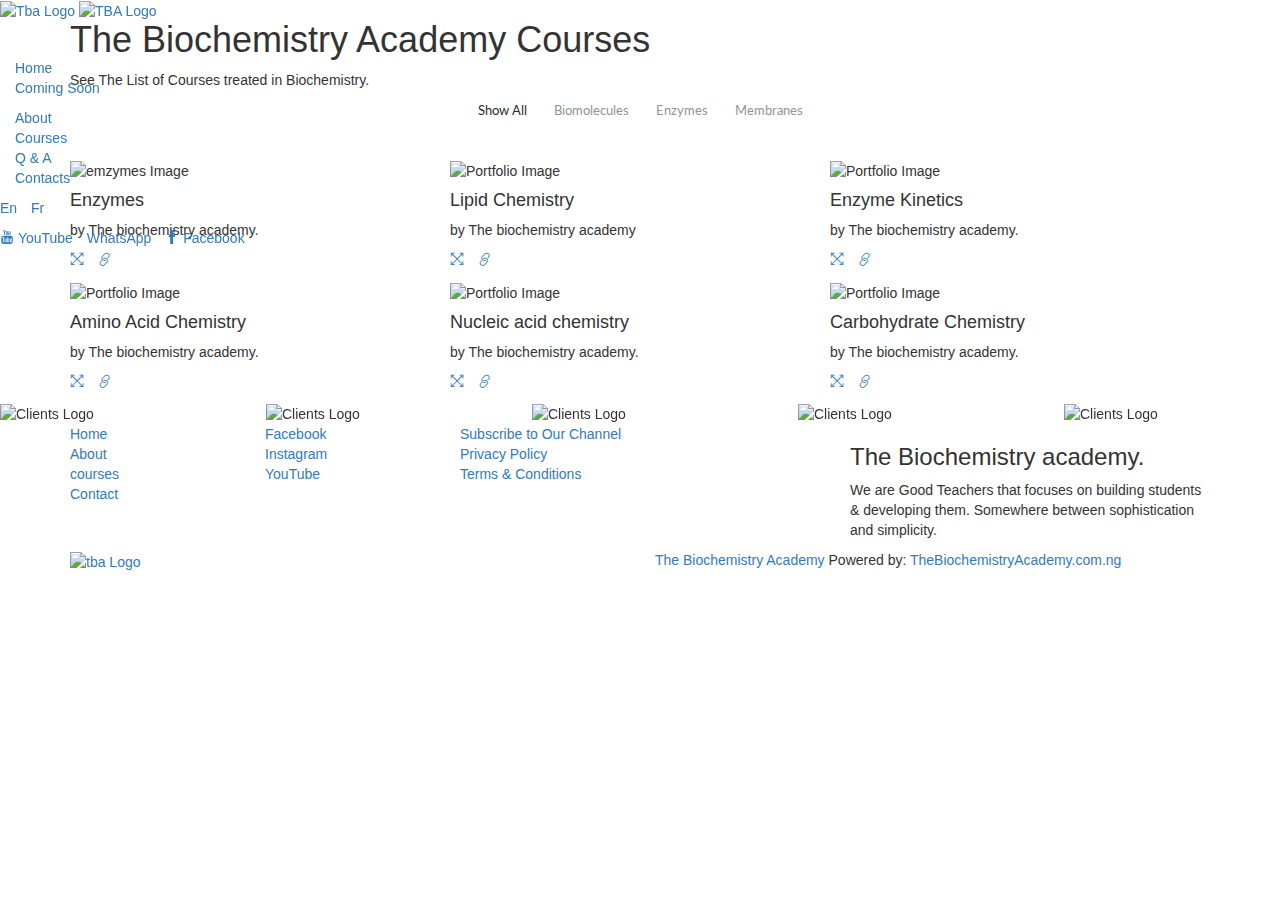
==== commit 1d5736bb: "Update index_portfolio.html" ====
--- a/index_portfolio.html
+++ b/index_portfolio.html
@@ -84,7 +84,7 @@
                         <ul class="list-unstyled s-header__nav-menu">
                             <li class="s-header__nav-menu-item"><a class="s-header__nav-menu-link s-header__nav-menu-link-divider" href="about.html">About</a></li>
                             <li class="s-header__nav-menu-item"><a class="s-header__nav-menu-link s-header__nav-menu-link-divider" href="index_portfolio.html">Courses</a></li>
-                            <li class="s-header__nav-menu-item"><a class="s-header__nav-menu-link s-header__nav-menu-link-divider" href="faq.html">FAQ</a></li>
+                            <li class="s-header__nav-menu-item"><a class="s-header__nav-menu-link s-header__nav-menu-link-divider" href="faq.html">Q & A</a></li>
                             <li class="s-header__nav-menu-item"><a class="s-header__nav-menu-link s-header__nav-menu-link-divider" href="contacts.html">Contacts</a></li>
                         </ul>
                         <!-- End Menu List -->
